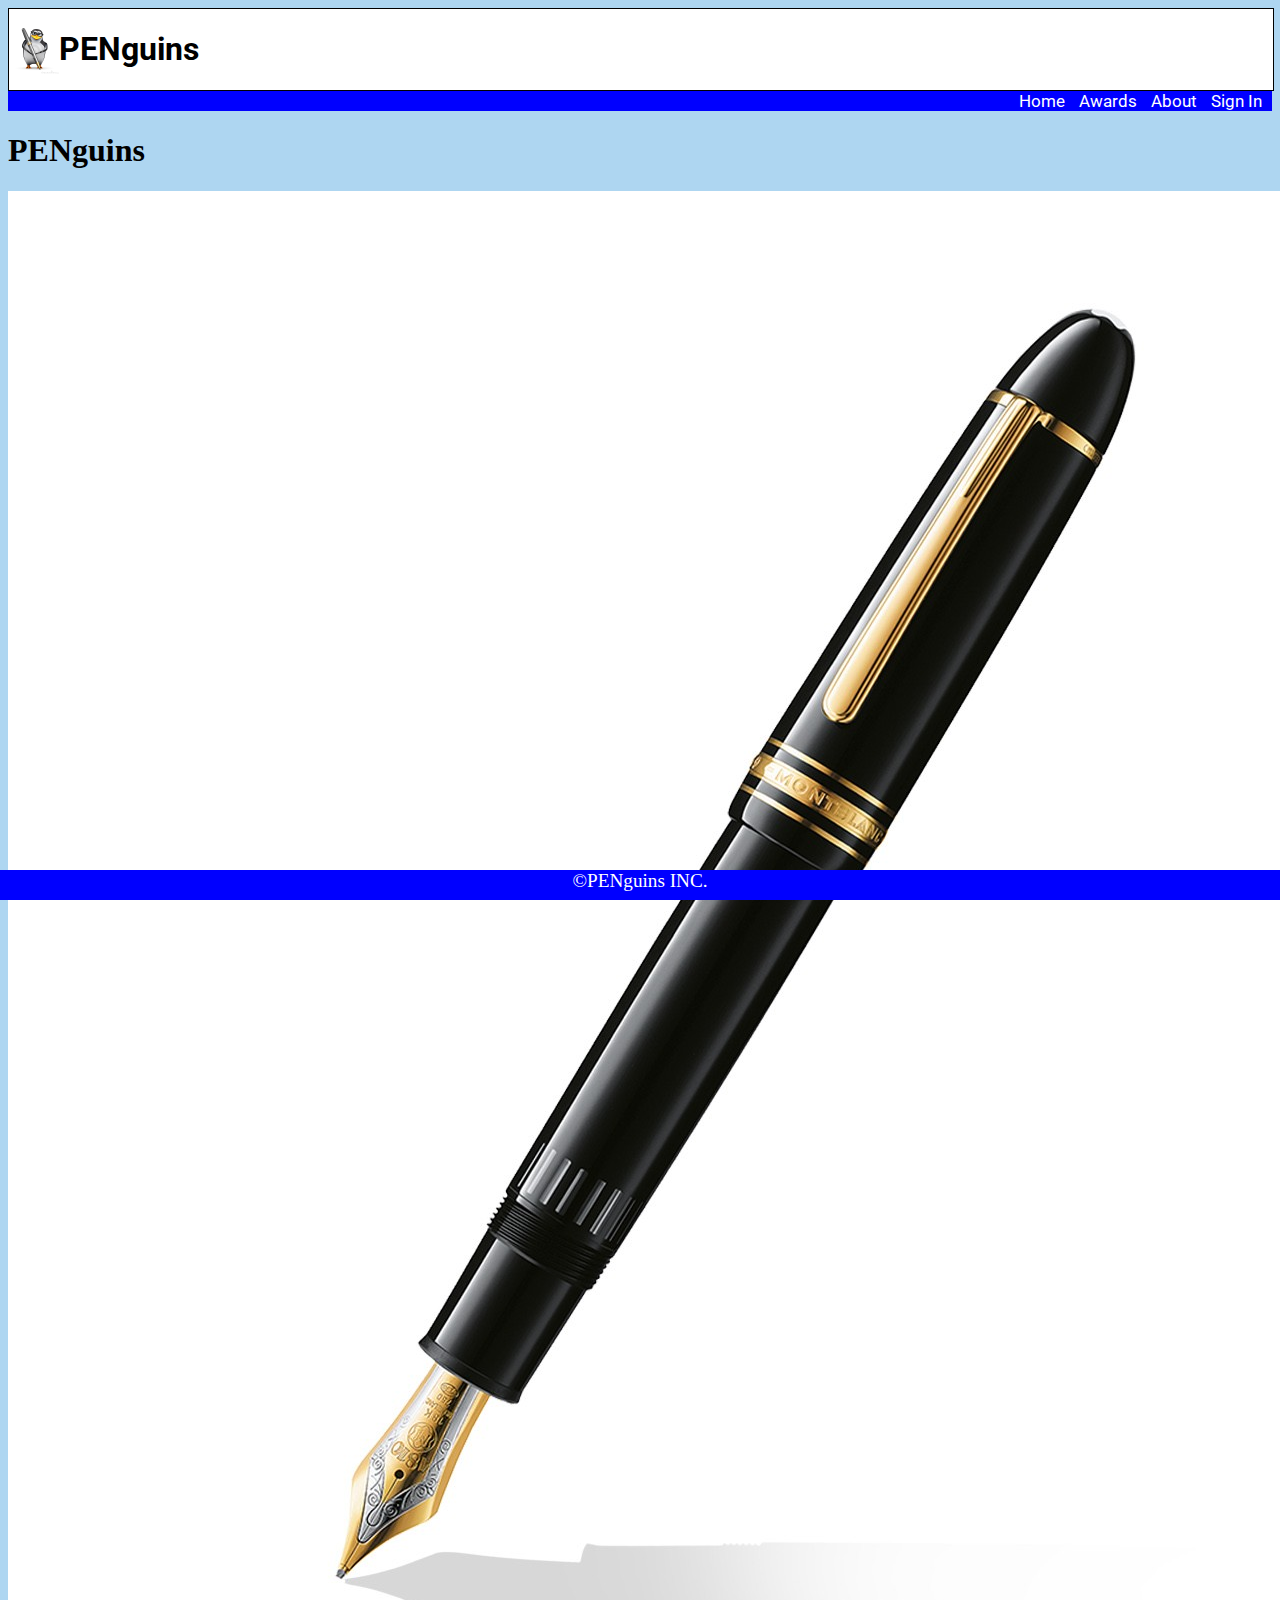
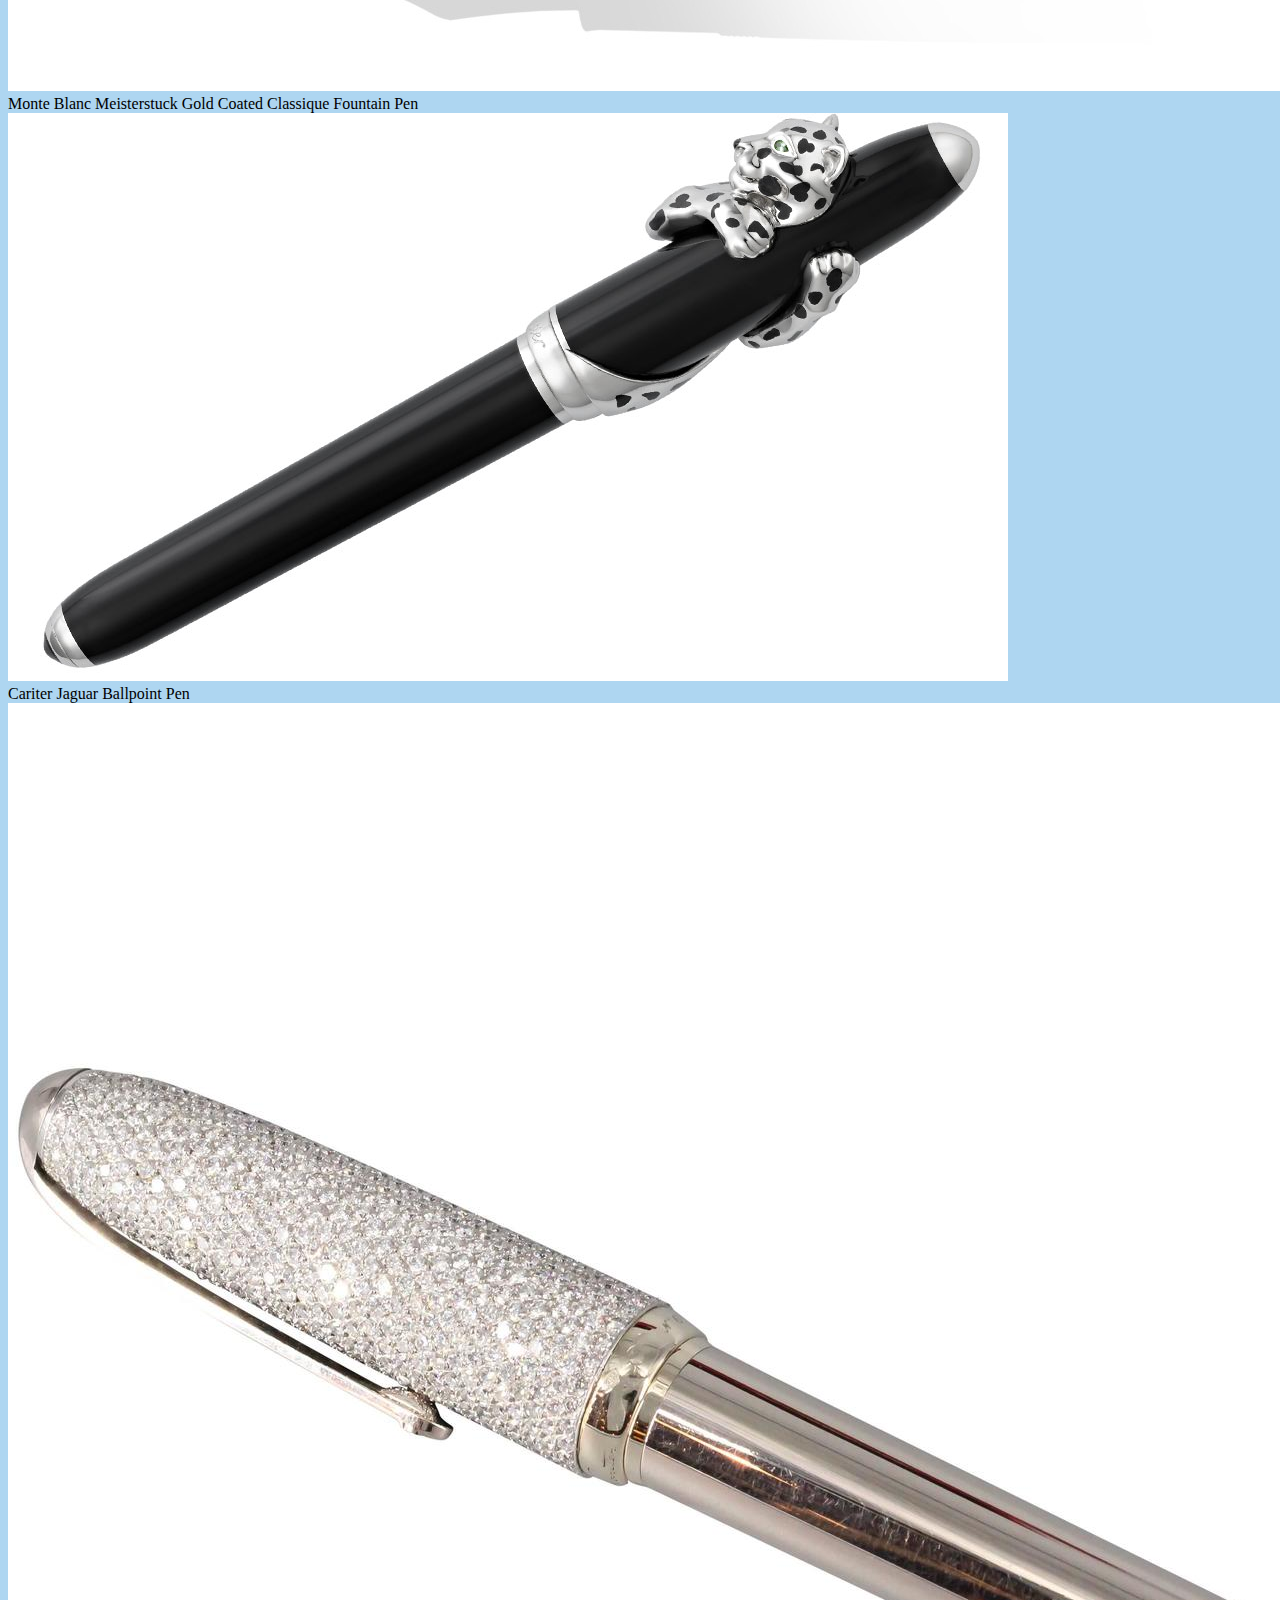
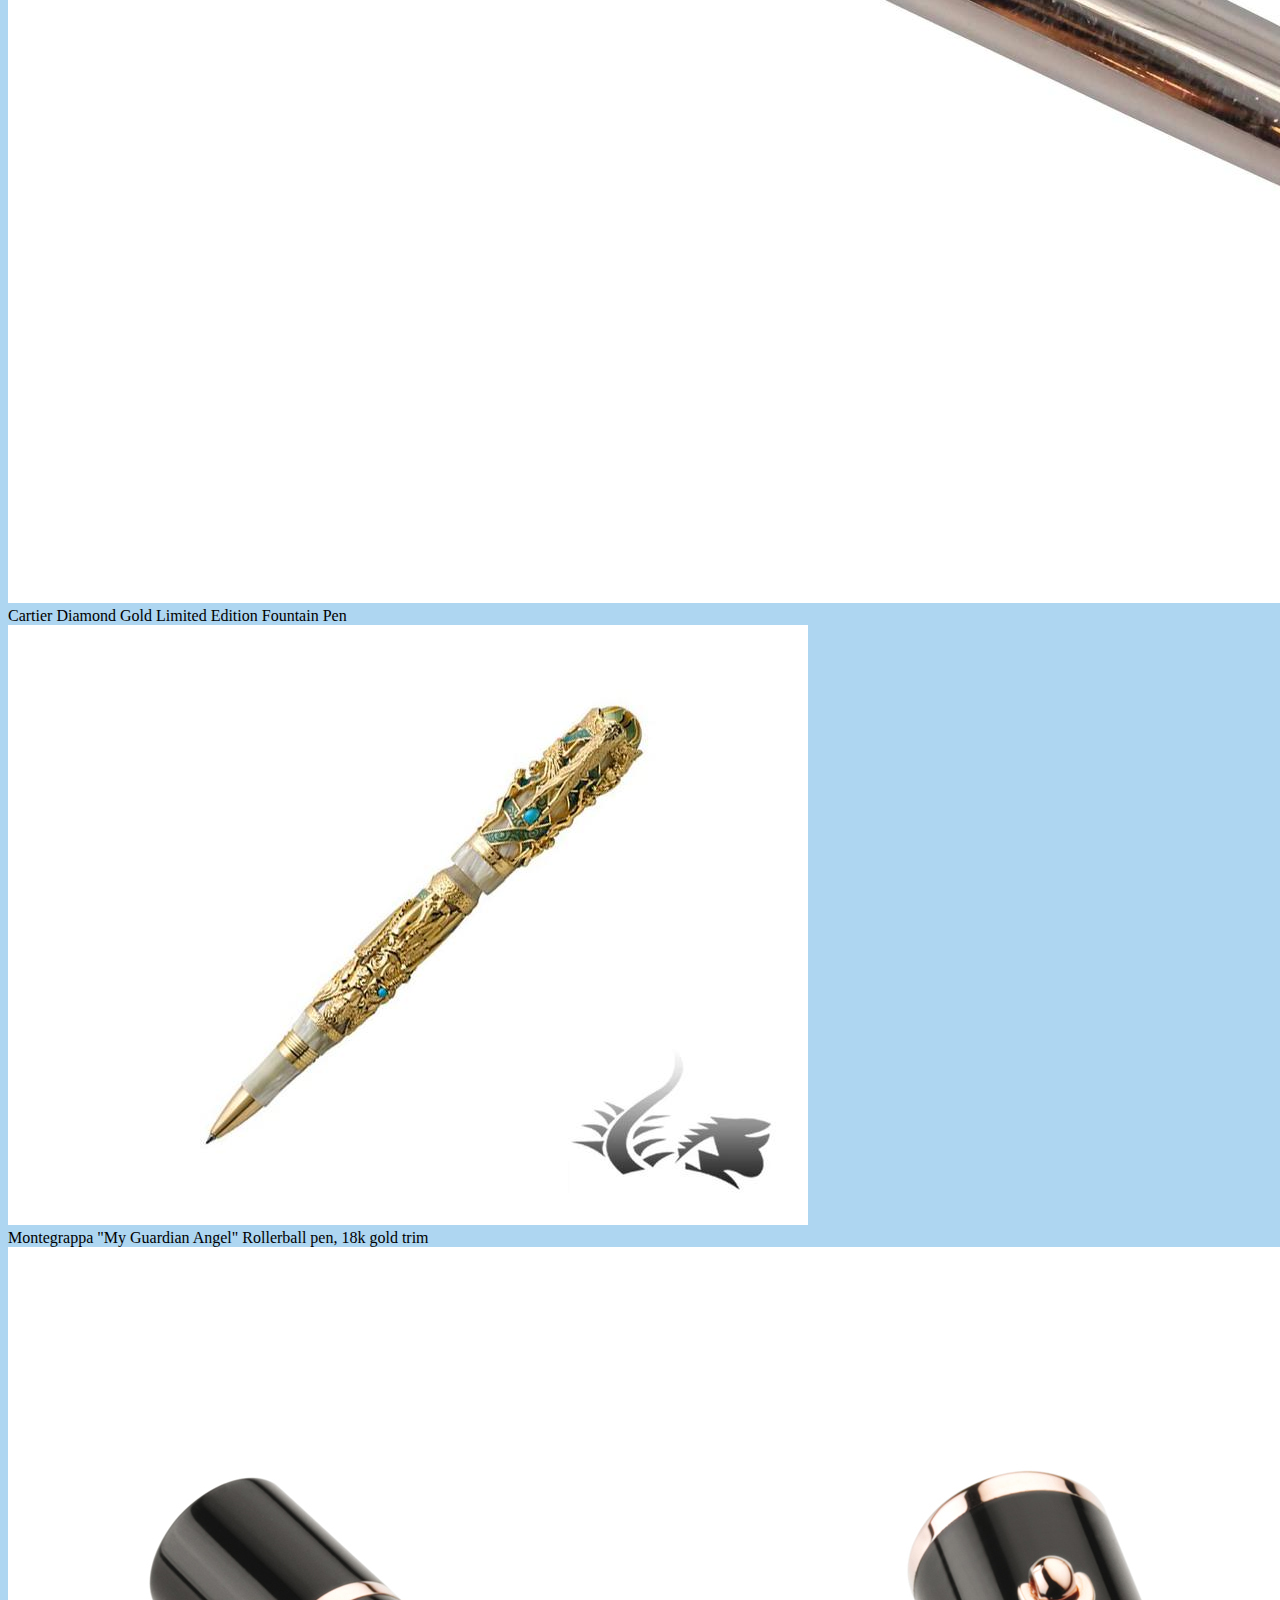
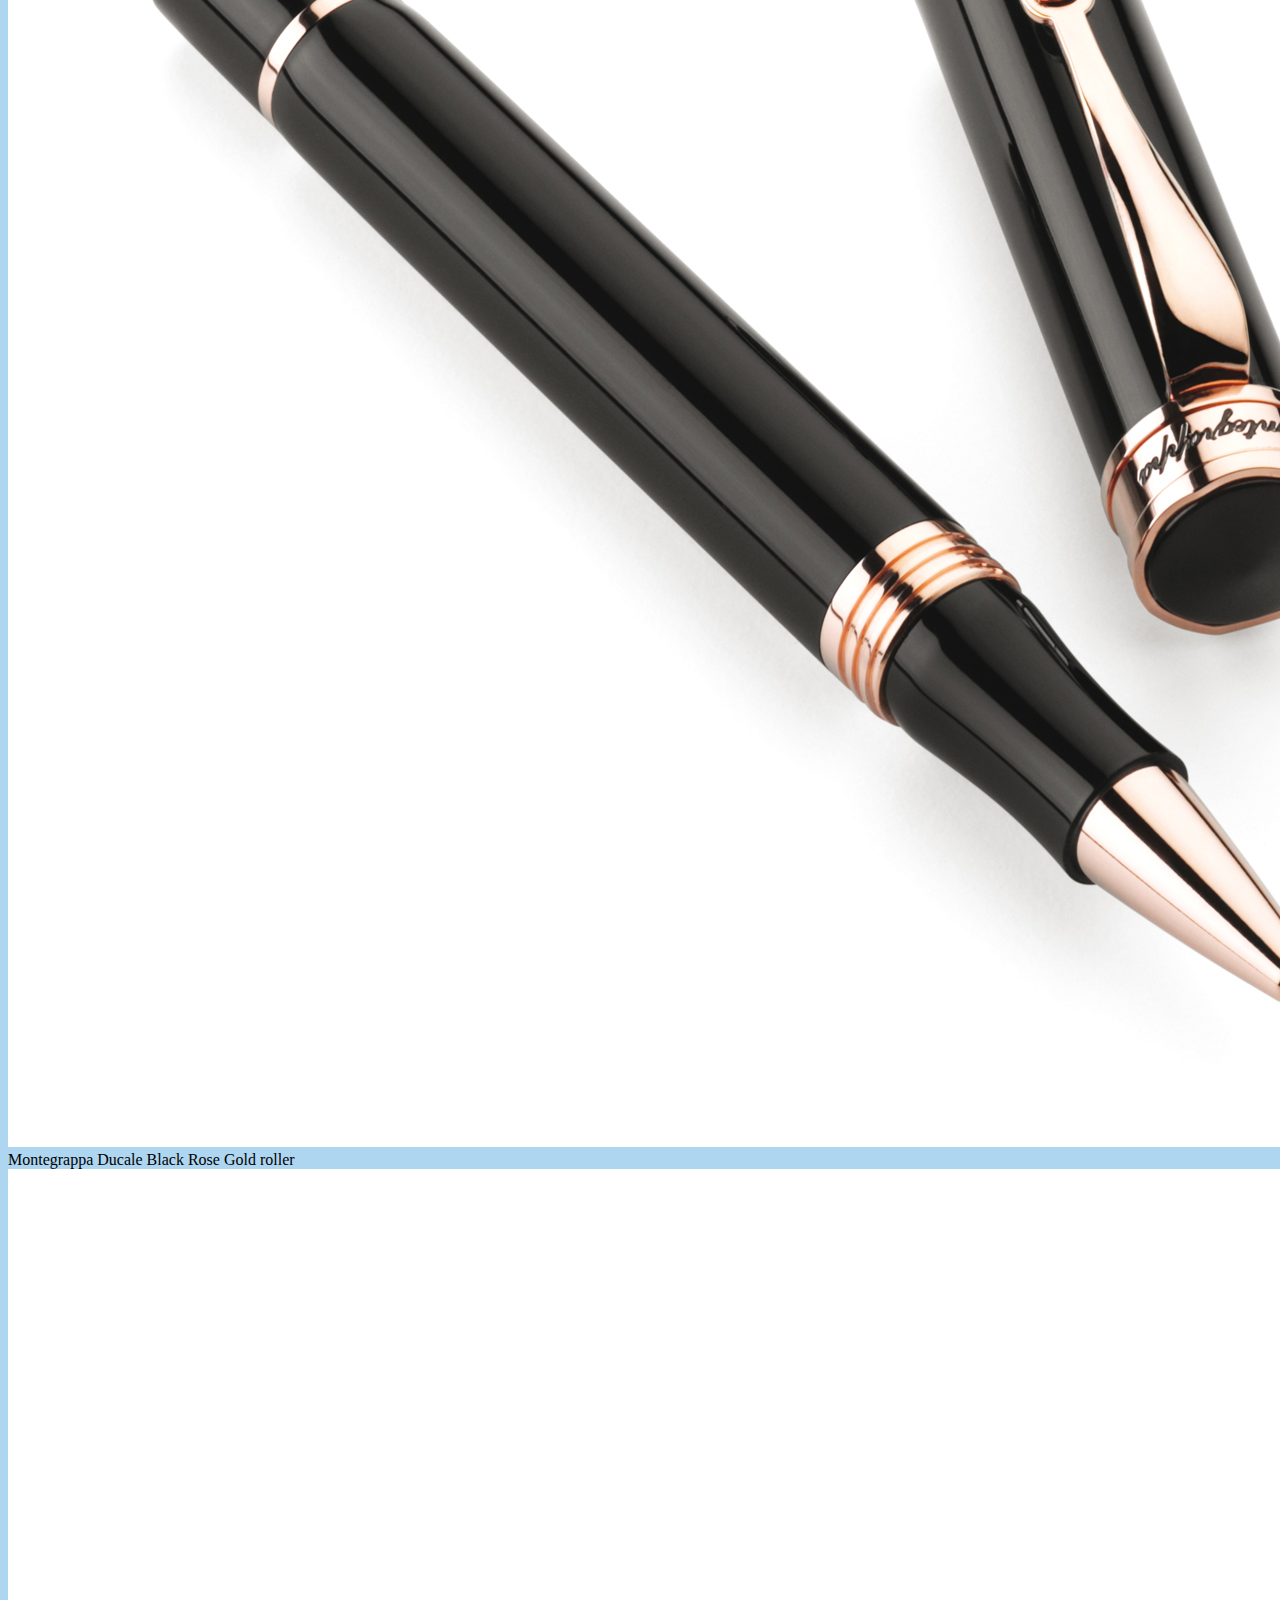
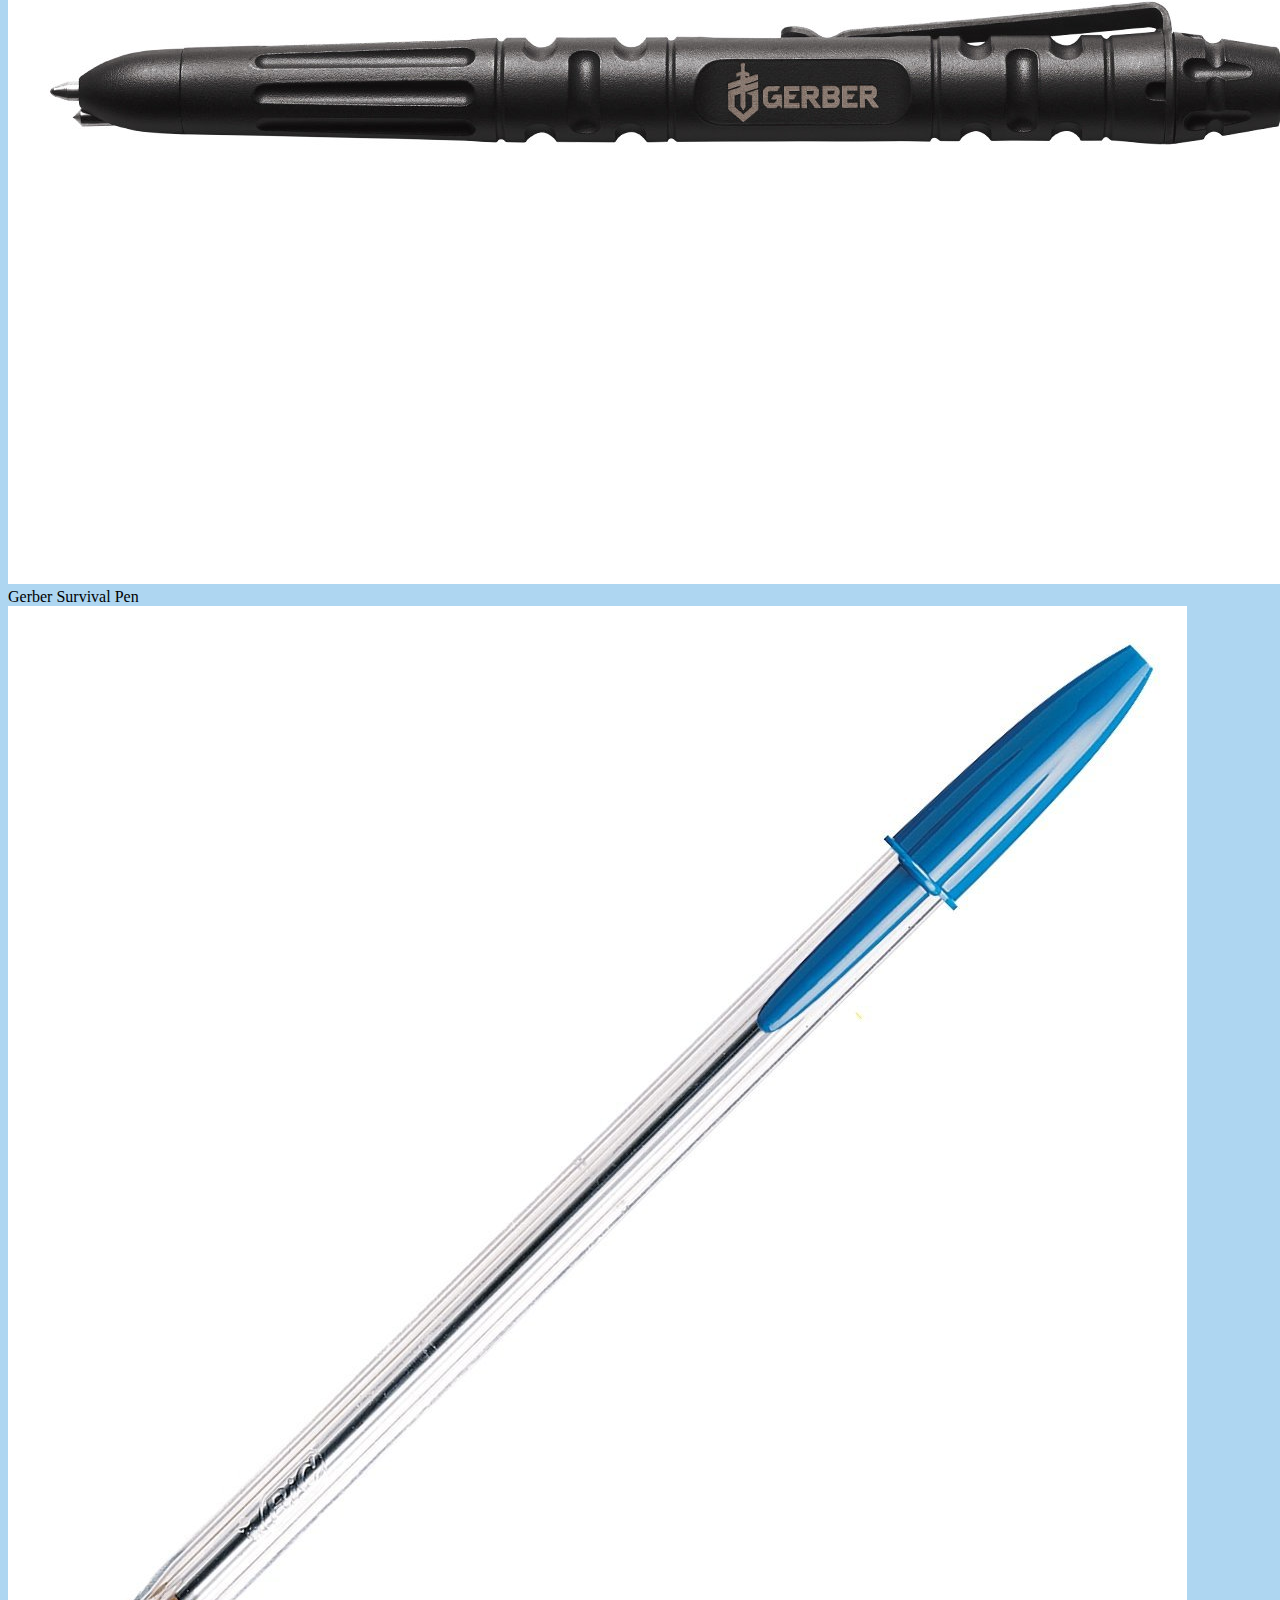
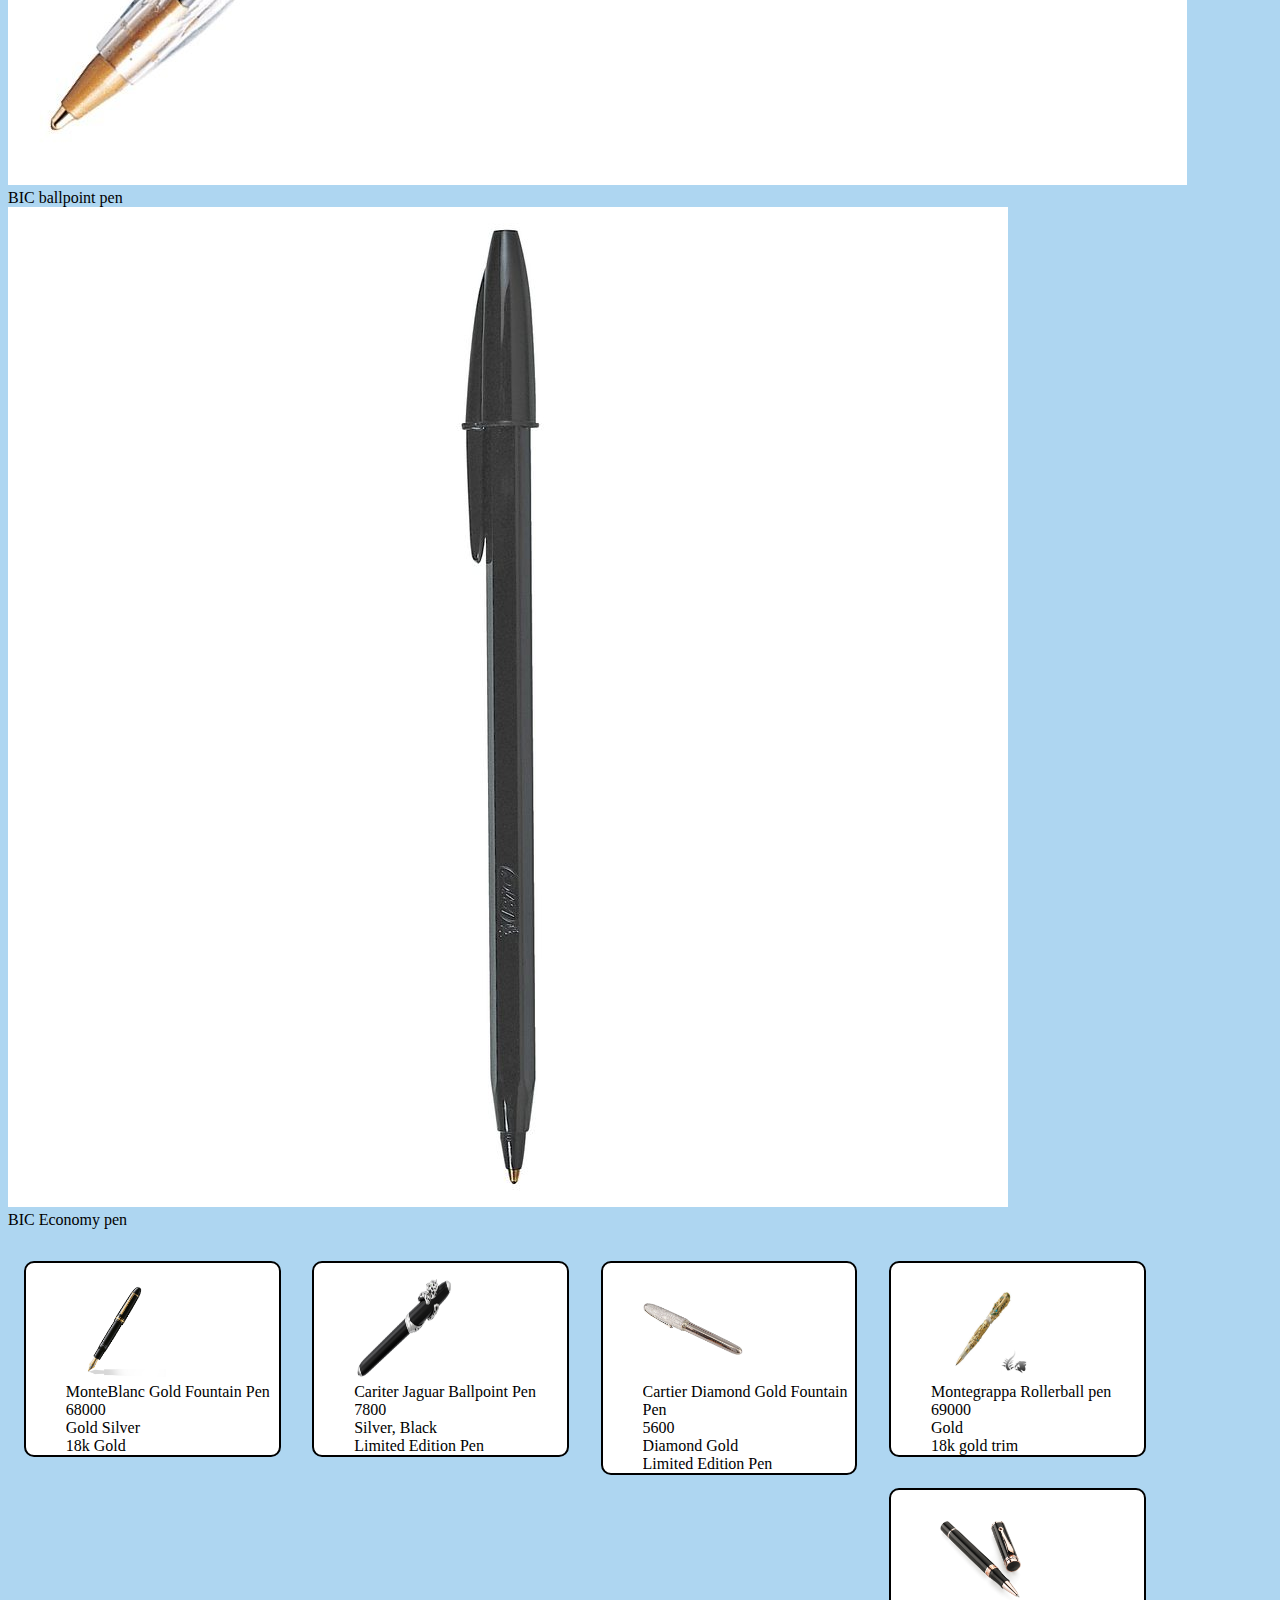
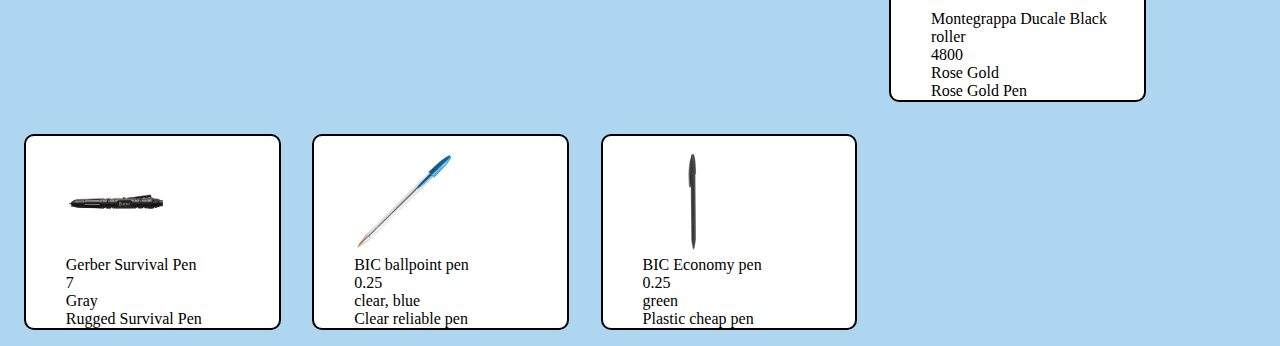
==== index.html @ 847b4ddd "clean up" ====
<!DOCTYPE html>
<html>
<head>
	<meta charset="utf-8">
	<title>PENguins</title>
	<link href="https://fonts.googleapis.com/css?family=Roboto" rel="stylesheet">
	<link rel="stylesheet" type="text/css" href="main.css">

</head>
<body>
	<article id="heading">
		<img src="images/logo1.jpg">
		<h1>PENguins</h1>
	</article>
	<nav id="mainNav">
		<a href="index.html">Home</a>
		<a href="awards.html">Awards</a>
		<a href="about.html">About</a>
		<a href="signin.html">Sign In</a>
	</nav>

	
	</ul>
		</nav>
<article>
	<h1>PENguins</h1>

	<div id="images">


	<div><img src="images/MPfountain pen.jpg" alt="Monte Blanc Meisterstuck Gold Coated Classique Fountain Pen"></div>
	<caption>Monte Blanc Meisterstuck Gold Coated Classique Fountain Pen</caption>
	
	<div><img src="images/CartierJaguar.jpg"></div>
	<caption>Cariter Jaguar Ballpoint Pen</caption>
	
	<div><img src="images/CartierDiamond.jpg"></div>
	<caption>Cartier Diamond Gold Limited Edition Fountain Pen</caption>
	
	<div><img src="images/Montegrappa.jpeg"></div>
	<caption>Montegrappa "My Guardian Angel" Rollerball pen, 18k gold trim</caption>

	<div><img src="images/MGDucale.jpg"></div>
	<caption>Montegrappa Ducale Black Rose Gold roller</caption>

	<div><img src="images/Gerber.jpg"></div>
	<caption>Gerber Survival Pen</caption>

	<div><img src="images/BIC.jpg"></div>
	<caption>BIC ballpoint pen</caption>

	<div><img src="images/BICEconomy.jpg"></div>
	<caption>BIC Economy pen</caption>


<div id="card">
	
	<ul id="productList">
		
	</ul>

</div>



	</div>

<footer>&copy;PENguins INC. </footer>
	

<script src="products.js"></script>
</body>
</html>
---- main.css ----
/*****************
Main Page
*****************/

body
{
	background-color: #aed6f1;
}
#heading
{
	width: 100%;
	display: inline-block;
	float: left;
	border: 1px solid black;
	background-color: white;
}
#heading img
{
	margin-top: 15px;
	width: 50px;
	height: 50px;
	float: left;
}
#heading h1
{
	font-size: 2em;
	width: 50%; 
	font-family: 'Roboto', sans-serif;
	text-align: left; 
	float: left;
	padding: 0;
}
#mainNav a 
{
	text-decoration: none; 
	font-family: 'Roboto', sans-serif;
	color: white;
	font-size: 1.09em;
	padding-right: 10px;
}
#mainNav 
{
	width:100%;
	text-align: right;
	background-color: blue;

}

#mainNav ul
{
	
	border: 1px solid black;
	display: inline-flex;
	float: left;

}

#mainNav li
{
	list-style: none;
		color: white;
}
footer 
{
	text-align: center;
	color: white;
	font-size: 1.2em;
   position: fixed;
   left: 0px;
   bottom: 0px;
   height:30px;
   width:100%;
   background: blue;
}

#mainNav
{

}

.card
{
	background-color: white;
	border: 2px solid black;
	border-radius: 10px;
	width: 20%;
	margin: 1.25%;
	display: inline-block;
	float: left;
}

.card ul
{
	list-style: none;
}

.card li
{
	overflow: hidden;
	width: 100%;
	display: block;
	float: left;
}

.card img 
{
	margin-top: 0;
	width: 100px;
	height: 100px;
}
/*****************
Sign in Page
*****************/
form
{
	/*display: inline-flex;*/
	/*float: right;*/
	margin: 0 20%;
	width: 60%;
}

.headerDesign 
{
	margin: auto;

	width: 100%;
	padding-left: 20px;
	/*background-color: aliceblue;*/
	overflow: hidden;
	font-size: 3em;
	/*position: absolute;*/
}


#form h1
{
	background-image: url("images/ribbon.png");
	background-repeat: no-repeat;
	color: white;
	width: 100%;
	margin: auto;
	/*overflow: hidden;*/
	align-items: center;
	/*border: 1px solid black;*/
	text-align: left;
	display: inline-block;
 	float: right;

}

#form
 {
 	border:2px solid black;
 	border-radius: 10px;
 	/*padding: 0 10px 10px 10px;*/
 	width: 40%;
 	margin: auto;
 	overflow: hidden;
 	font-family: 'Roboto' , 'sans-serif';
 	font-size: 1em;
 	background-color: white;
 }
 


#hyperlinks a
{
	width: 40%;
	float: left;
	font-size: 1em;
}

#signinButton
{
	width:50%;
	margin: auto;
	border-radius: 10px;
	background-color: slategray;
	padding:15px;
	font-size: 1.2em;

}


input
{
	 border-radius: 10px;
	 height: 20px;
}



#hyperlinks a
{
	width: 50%;
	font-size: 1em;
	text-align: left;
}

button
{
	width:50%;
	margin: 0 auto;
	border-radius: 10px;
	background-color: black;
	border: 1px solid gray;
	height: 30px;
	font-size: 1.2em;
	color:white;
}

label, input 
{
	width: 50%;
	padding-left: 0;
	padding-bottom: 5px;
	padding-top: 5px;
	margin: 10px 1px;
	border-radius: 10px;
	 height: 20px;
}

#option
{
	font-size: 20px;
	text-align: left;
	width: 50%;
	/*background-color: black;*/
	border-radius: 10px;
	color: black;
	font-size: 3em;
	margin: auto;
}

#register
{
	background-color: white;
	border: 2px solid black;
	display: block;
 	border-radius: 10px;
 	width: 40%;
 	overflow: hidden;
 	font-family: 'Roboto' , 'sans-serif';
 	font-size: 1em;
 	margin: auto;
 
}

#register h1
{
	background-image: url("images/ribbon.png");
	background-repeat: no-repeat;
	color: white;
	width: 100%;
	margin: auto;
	align-items: center;
	text-align: left;
	display: inline-block;
 	float: right;
}
.divider
{
	width: 100%;
	display: inline-flex;
	float: left;
	margin: auto;
}

.divider label
{
	
	width: 30%;
	float: left;
}

.divider input
{
	width: 40%;
	float: left;
}

.divider button
{
	width: 30%;
	margin: 20px 50% 10px 20%;
}

/*****************
About Page
*****************/

	
#aboutbody {
   text-align: center;
}

#abouth1 {

	font-size: 70px;
	font-weight: bold;
	text-align: center;
	font-color: green;
	
}

#abouttitle {

	font-size: 70px;
	font-weight: bold;
	text-align: center;

}

 #aboutP {
	
	width: 60%;
	font-size: 20px;
	font-weight: bold;
	margin: auto;
	border: 10px solid red;
	font-family:'Roboto', sans-serif;
}
<div class="footer">Team PENguin 2017 <strong>not fixed</strong></div>
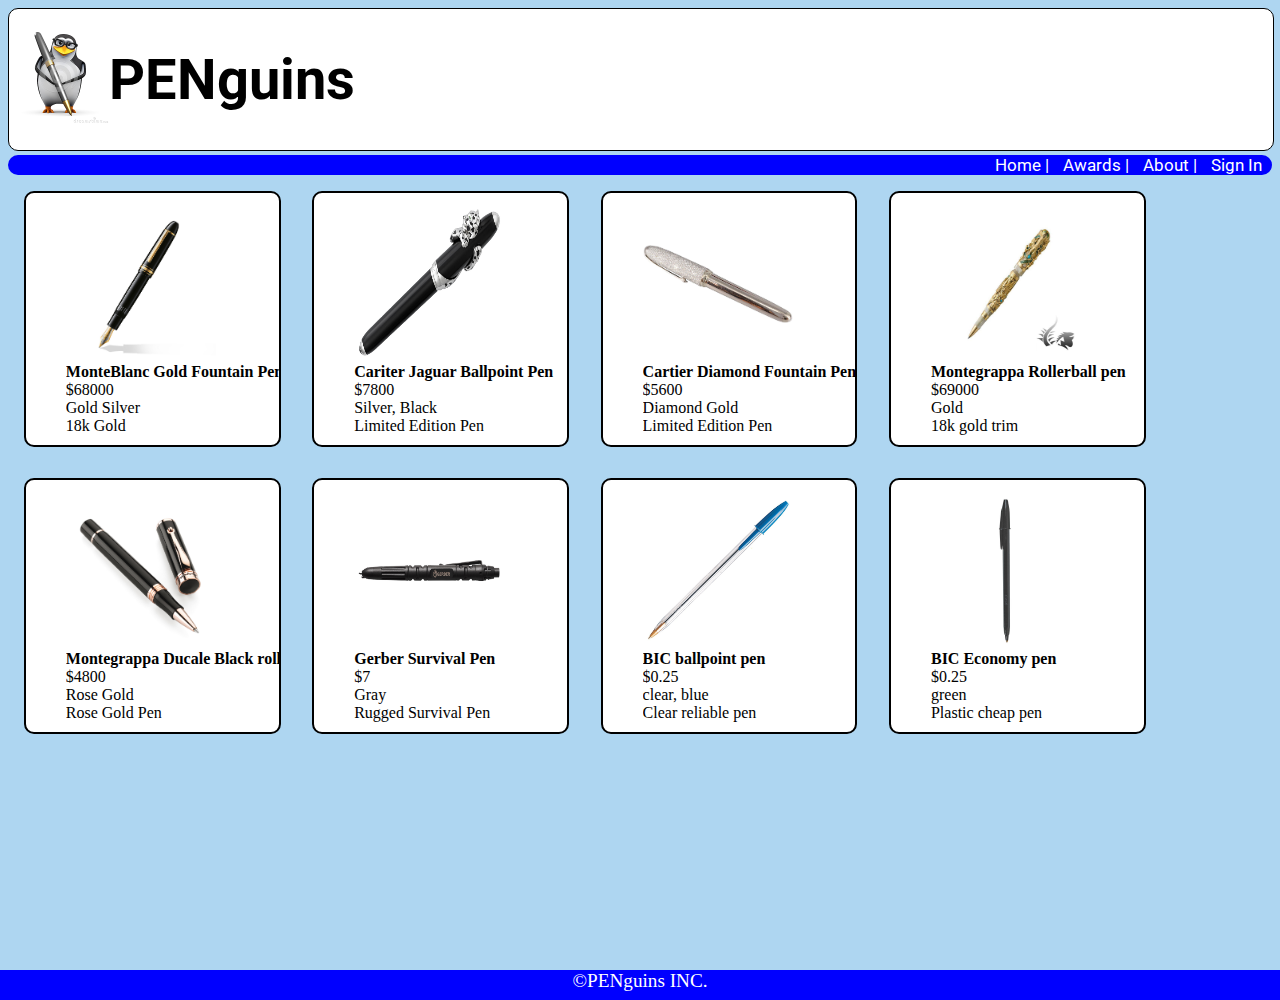
==== commit 735ce6f3: "Merge branch 'master' of https://github.com/nss-day-cohort-20/static-company-website-penguins into d" ====
--- a/index.html
+++ b/index.html
@@ -13,61 +13,15 @@
 		<h1>PENguins</h1>
 	</article>
 	<nav id="mainNav">
-		<a href="index.html">Home</a>
-		<a href="awards.html">Awards</a>
-		<a href="about.html">About</a>
+		<a href="index.html">Home |</a>
+		<a href="awards.html">Awards |</a>
+		<a href="about.html">About |</a>
 		<a href="signin.html">Sign In</a>
 	</nav>
+	<div id="parentDiv">
+	<script src="products.js"></script>
+	</div>
+<footer id="adjustedFooter">&copy;PENguins INC. </footer>
 
-	
-	</ul>
-		</nav>
-<article>
-	<h1>PENguins</h1>
-
-	<div id="images">
-
-
-	<div><img src="images/MPfountain pen.jpg" alt="Monte Blanc Meisterstuck Gold Coated Classique Fountain Pen"></div>
-	<caption>Monte Blanc Meisterstuck Gold Coated Classique Fountain Pen</caption>
-	
-	<div><img src="images/CartierJaguar.jpg"></div>
-	<caption>Cariter Jaguar Ballpoint Pen</caption>
-	
-	<div><img src="images/CartierDiamond.jpg"></div>
-	<caption>Cartier Diamond Gold Limited Edition Fountain Pen</caption>
-	
-	<div><img src="images/Montegrappa.jpeg"></div>
-	<caption>Montegrappa "My Guardian Angel" Rollerball pen, 18k gold trim</caption>
-
-	<div><img src="images/MGDucale.jpg"></div>
-	<caption>Montegrappa Ducale Black Rose Gold roller</caption>
-
-	<div><img src="images/Gerber.jpg"></div>
-	<caption>Gerber Survival Pen</caption>
-
-	<div><img src="images/BIC.jpg"></div>
-	<caption>BIC ballpoint pen</caption>
-
-	<div><img src="images/BICEconomy.jpg"></div>
-	<caption>BIC Economy pen</caption>
-
-
-<div id="card">
-	
-	<ul id="productList">
-		
-	</ul>
-
-</div>
-
-
-
-	</div>
-
-<footer>&copy;PENguins INC. </footer>
-	
-
-<script src="products.js"></script>
 </body>
 </html>--- a/main.css
+++ b/main.css
@@ -10,20 +10,21 @@
 {
 	width: 100%;
 	display: inline-block;
-	float: left;
+	/*float: left;*/
 	border: 1px solid black;
 	background-color: white;
+	border-radius: 10px;
 }
 #heading img
 {
 	margin-top: 15px;
-	width: 50px;
-	height: 50px;
+	width: 100px;
+	height: 100px;
 	float: left;
 }
 #heading h1
 {
-	font-size: 2em;
+	font-size: 3.5em;
 	width: 50%; 
 	font-family: 'Roboto', sans-serif;
 	text-align: left; 
@@ -43,7 +44,7 @@
 	width:100%;
 	text-align: right;
 	background-color: blue;
-
+	border-radius: 10px;
 }
 
 #mainNav ul
@@ -62,17 +63,22 @@
 }
 footer 
 {
-	text-align: center;
-	color: white;
-	font-size: 1.2em;
-   position: fixed;
-   left: 0px;
-   bottom: 0px;
+   text-align: center;
+   color: white;
+   font-size: 1.2em;
+   position: static;
    height:30px;
    width:100%;
    background: blue;
 }
 
+#adjustedFooter
+{
+	position: absolute;
+	left: 0px;
+    bottom: -100px;
+}
+
 #mainNav
 {
 
@@ -80,6 +86,9 @@
 
 .card
 {
+	padding-left: 0;
+	padding-bottom: 10px;
+	overflow: hidden;
 	background-color: white;
 	border: 2px solid black;
 	border-radius: 10px;
@@ -91,6 +100,7 @@
 
 .card ul
 {
+	width: 100%;
 	list-style: none;
 }
 
@@ -105,8 +115,13 @@
 .card img 
 {
 	margin-top: 0;
-	width: 100px;
-	height: 100px;
+	width: 150px;
+	height: 150px;
+}
+
+.nameStyling
+{
+	font-weight: 900;
 }
 /*****************
 Sign in Page
@@ -159,6 +174,8 @@
  	font-family: 'Roboto' , 'sans-serif';
  	font-size: 1em;
  	background-color: white;
+ 	margin-top: 20px;
+ 	padding-left: 10px;
  }
  
 
@@ -224,11 +241,11 @@
 {
 	font-size: 20px;
 	text-align: left;
-	width: 50%;
+	width: 40%;
 	/*background-color: black;*/
 	border-radius: 10px;
 	color: black;
-	font-size: 3em;
+	font-size: 2.5em;
 	margin: auto;
 }
 
@@ -243,7 +260,8 @@
  	font-family: 'Roboto' , 'sans-serif';
  	font-size: 1em;
  	margin: auto;
- 
+ 	padding-left: 10px;
+ 	margin-bottom: 20px;
 }
 
 #register h1
@@ -268,14 +286,14 @@
 
 .divider label
 {
-	
+	padding-bottom: 10px;
 	width: 30%;
 	float: left;
 }
 
 .divider input
 {
-	width: 40%;
+	width: 50%;
 	float: left;
 }
 
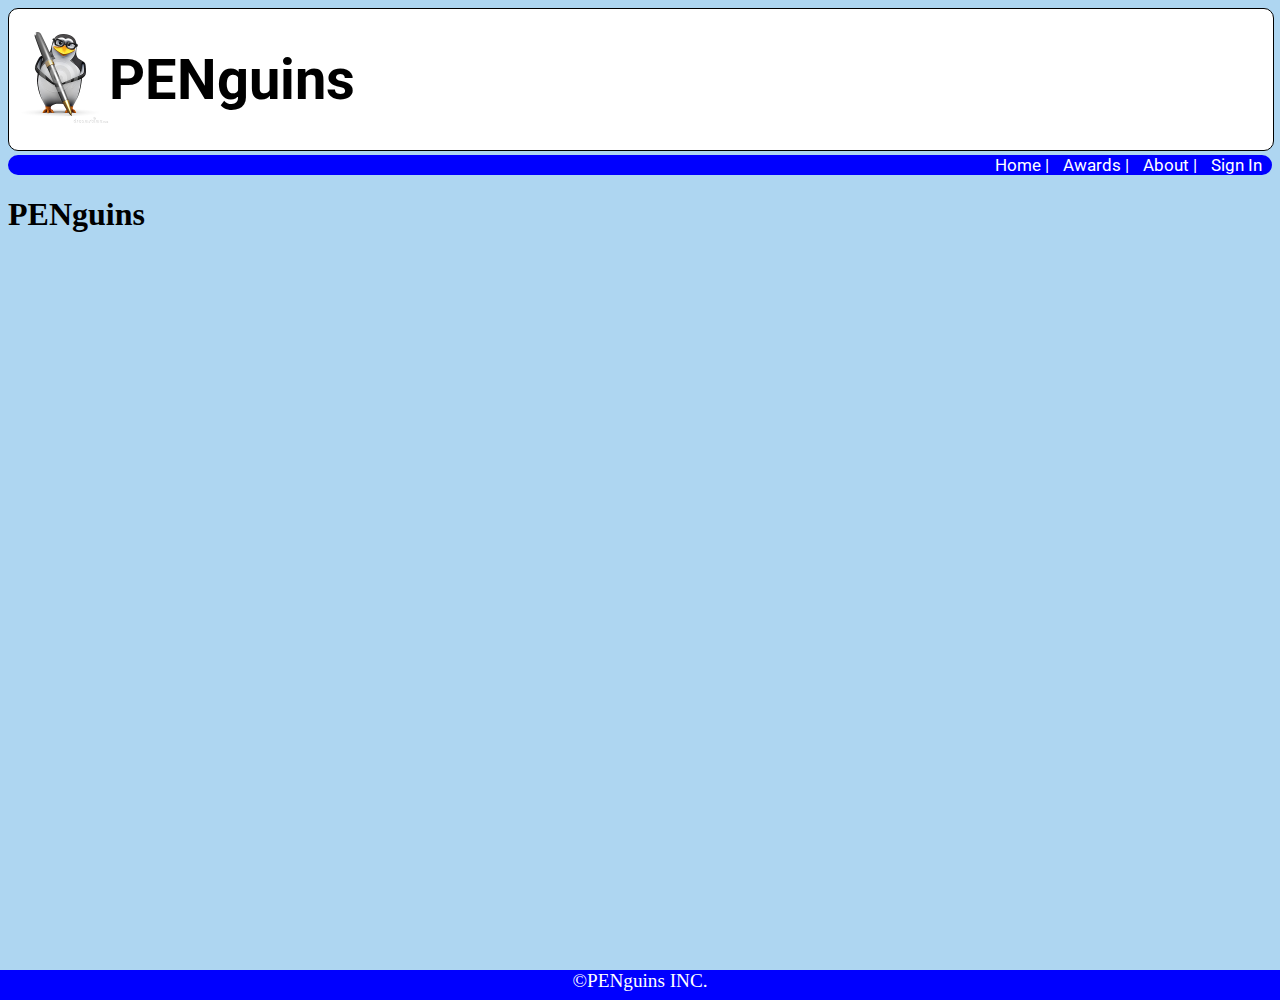
==== commit b874dabe: "conflict resolution" ====
--- a/index.html
+++ b/index.html
@@ -18,7 +18,15 @@
 		<a href="about.html">About |</a>
 		<a href="signin.html">Sign In</a>
 	</nav>
-	<div id="parentDiv">
+<article>
+	<h1>PENguins</h1>
+
+	
+<div id="card">
+	
+	<ul id="productList">
+		
+	</ul>
 	<script src="products.js"></script>
 	</div>
 <footer id="adjustedFooter">&copy;PENguins INC. </footer>
--- a/main.css
+++ b/main.css
@@ -307,12 +307,15 @@
 About Page
 *****************/
 
+
+.textalignment {
+
 	
-#aboutbody {
+body {
    text-align: center;
 }
 
-#abouth1 {
+h1 {
 
 	font-size: 70px;
 	font-weight: bold;
@@ -321,7 +324,7 @@
 	
 }
 
-#abouttitle {
+title {
 
 	font-size: 70px;
 	font-weight: bold;
@@ -329,12 +332,13 @@
 
 }
 
- #aboutP {
+ #aboutp {
 	
 	width: 60%;
 	font-size: 20px;
 	font-weight: bold;
 	margin: auto;
+	position: relative;
 	border: 10px solid red;
 	font-family:'Roboto', sans-serif;
 }
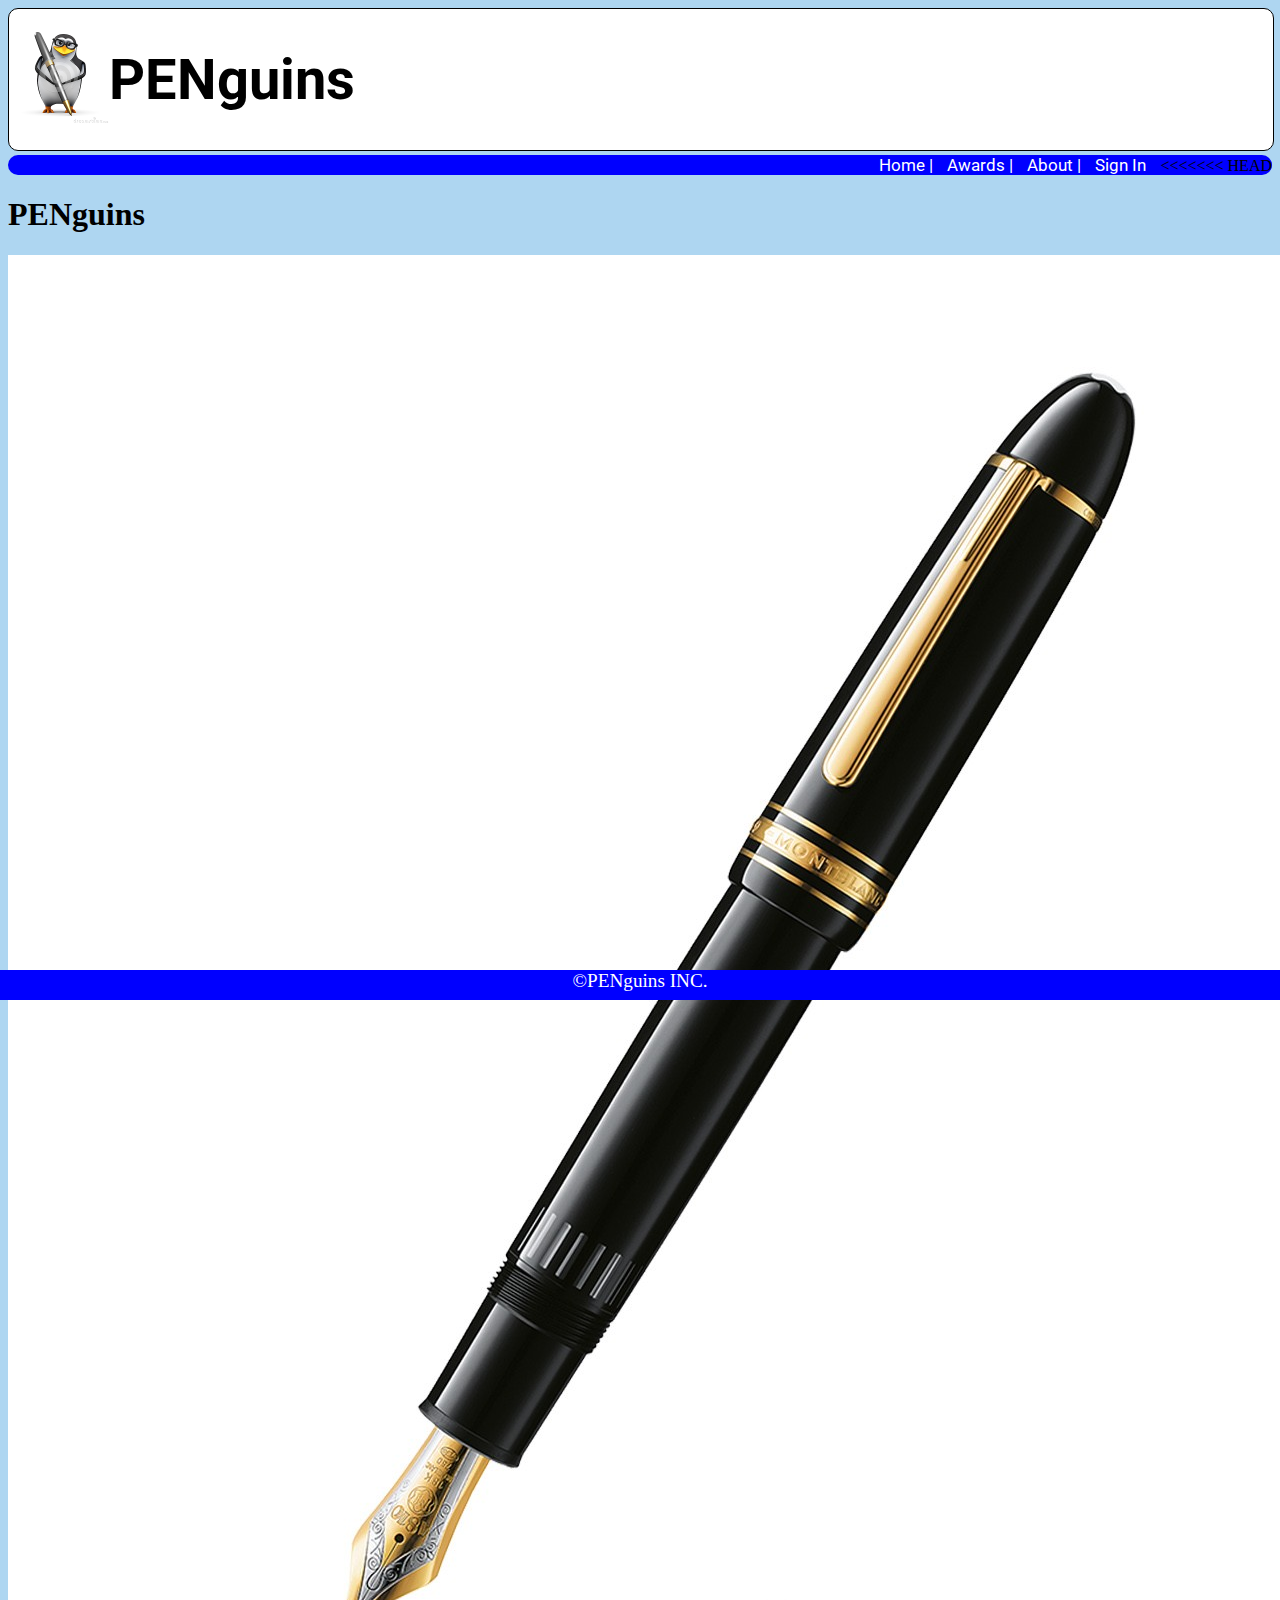
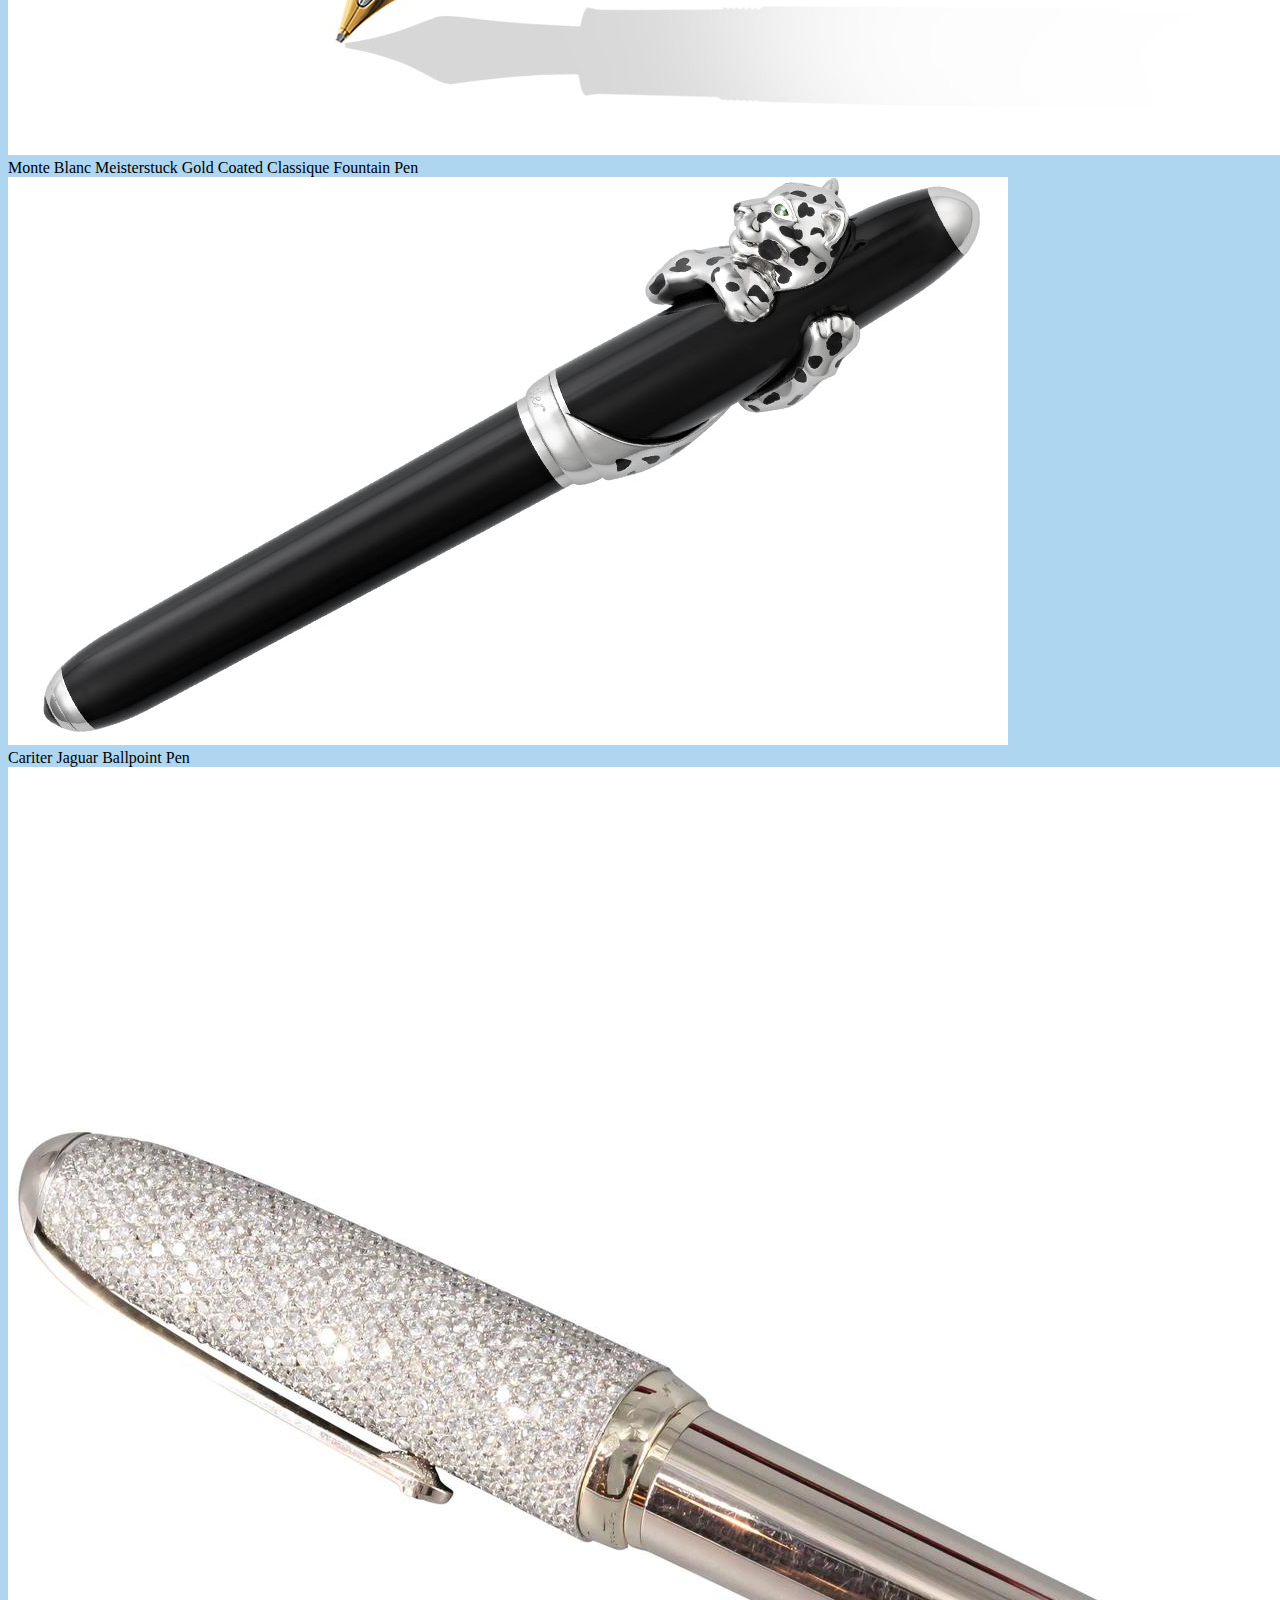
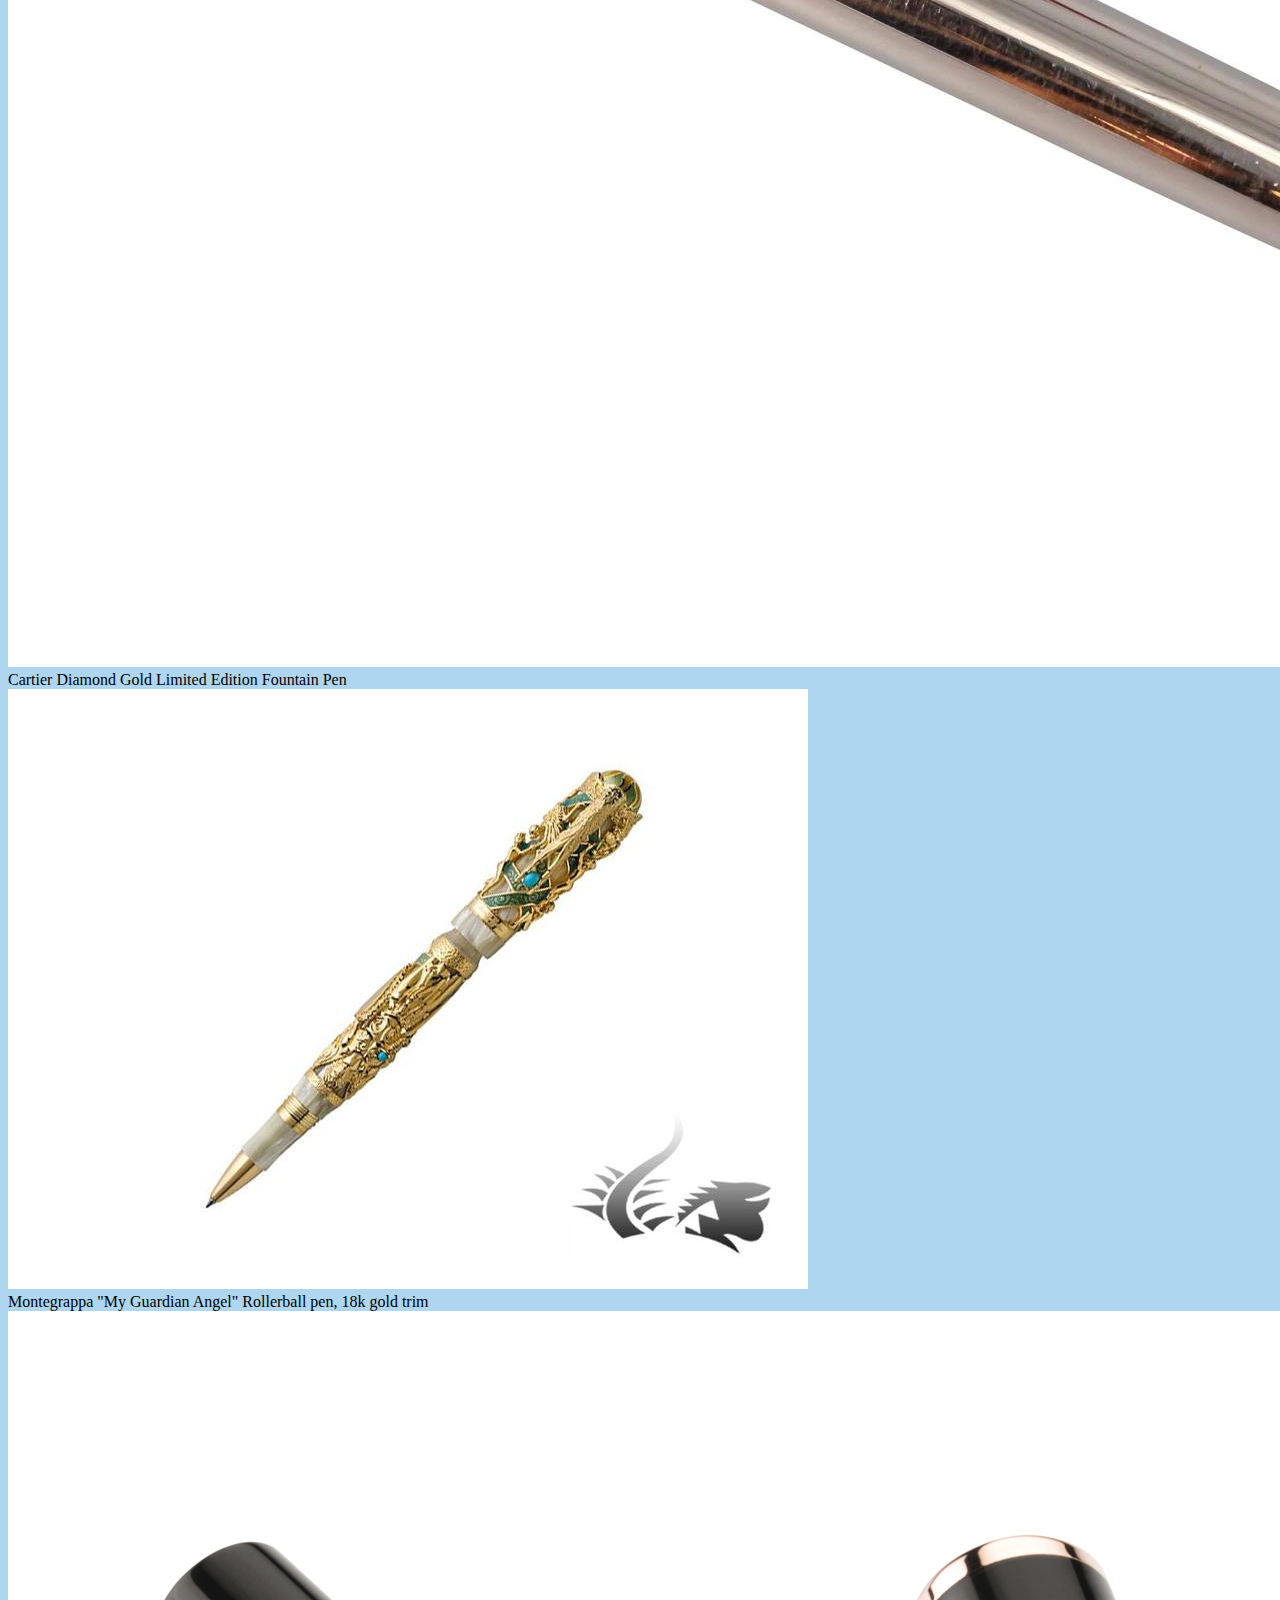
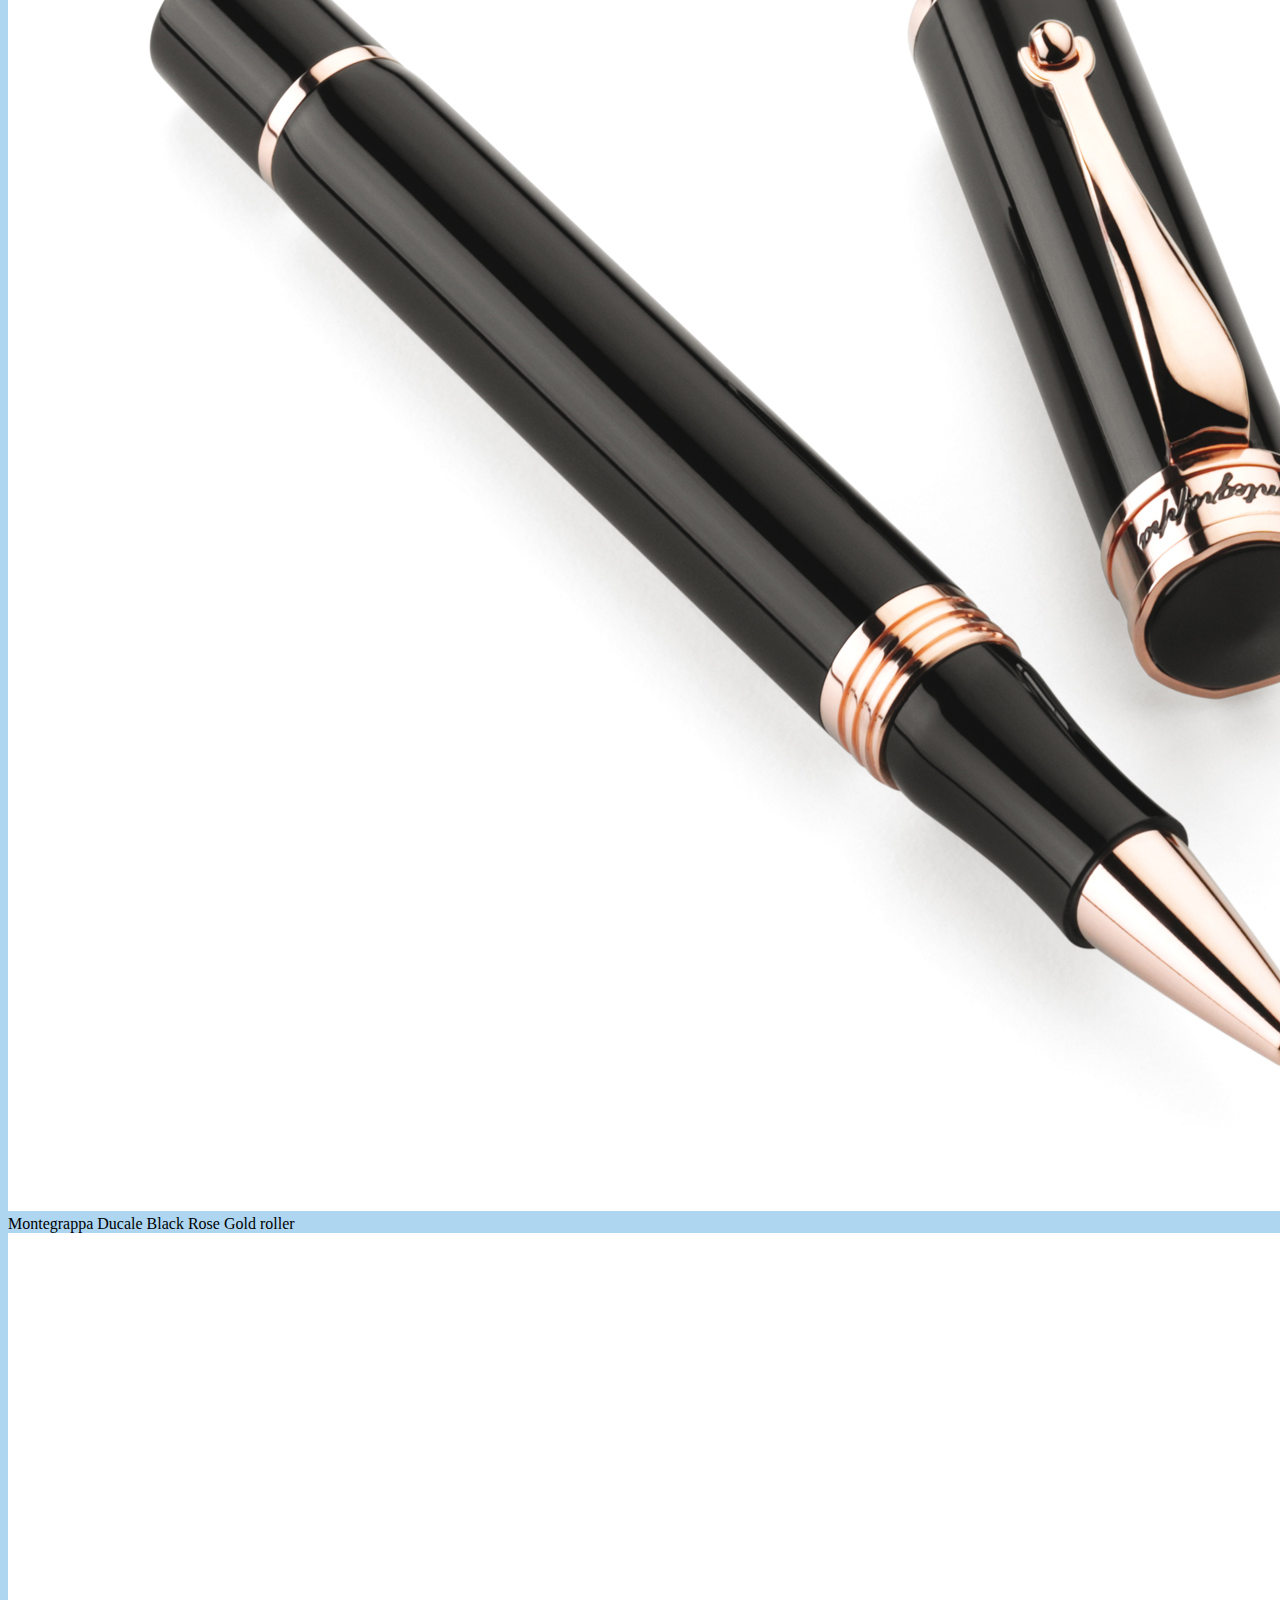
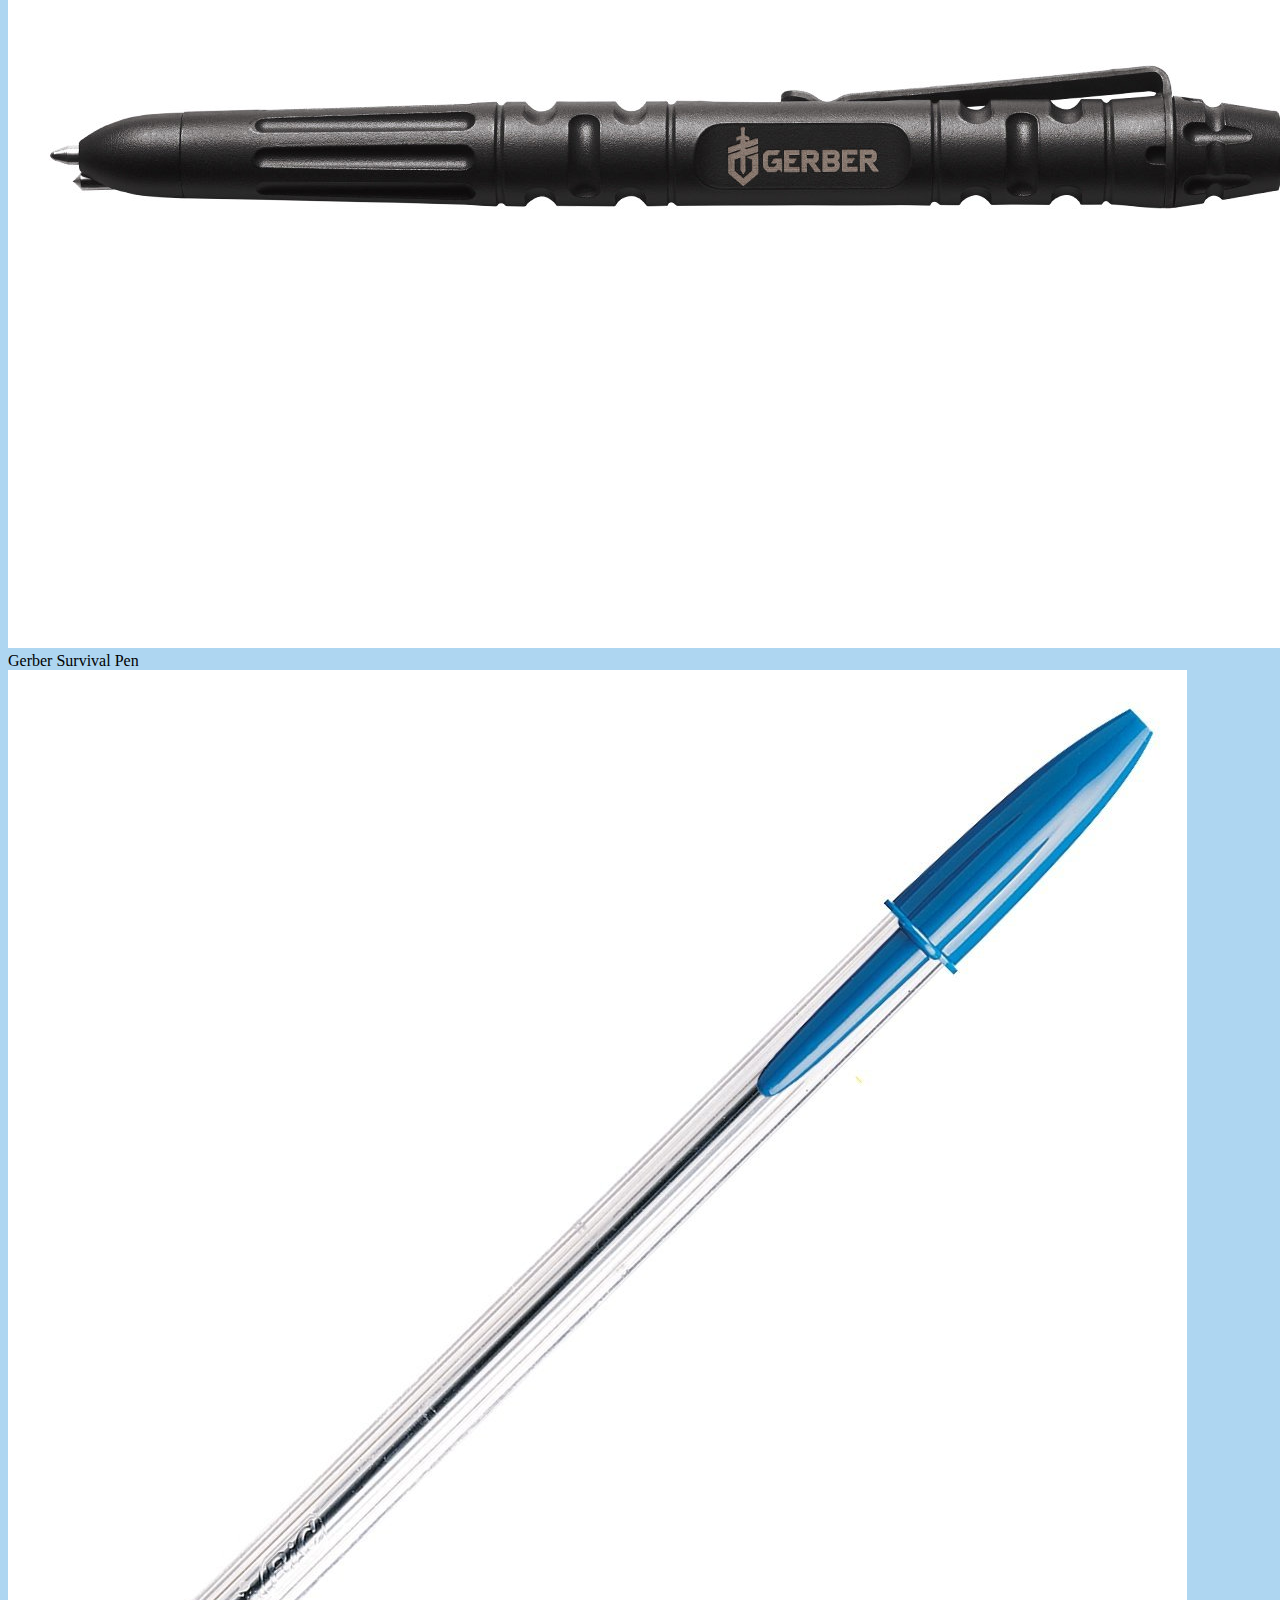
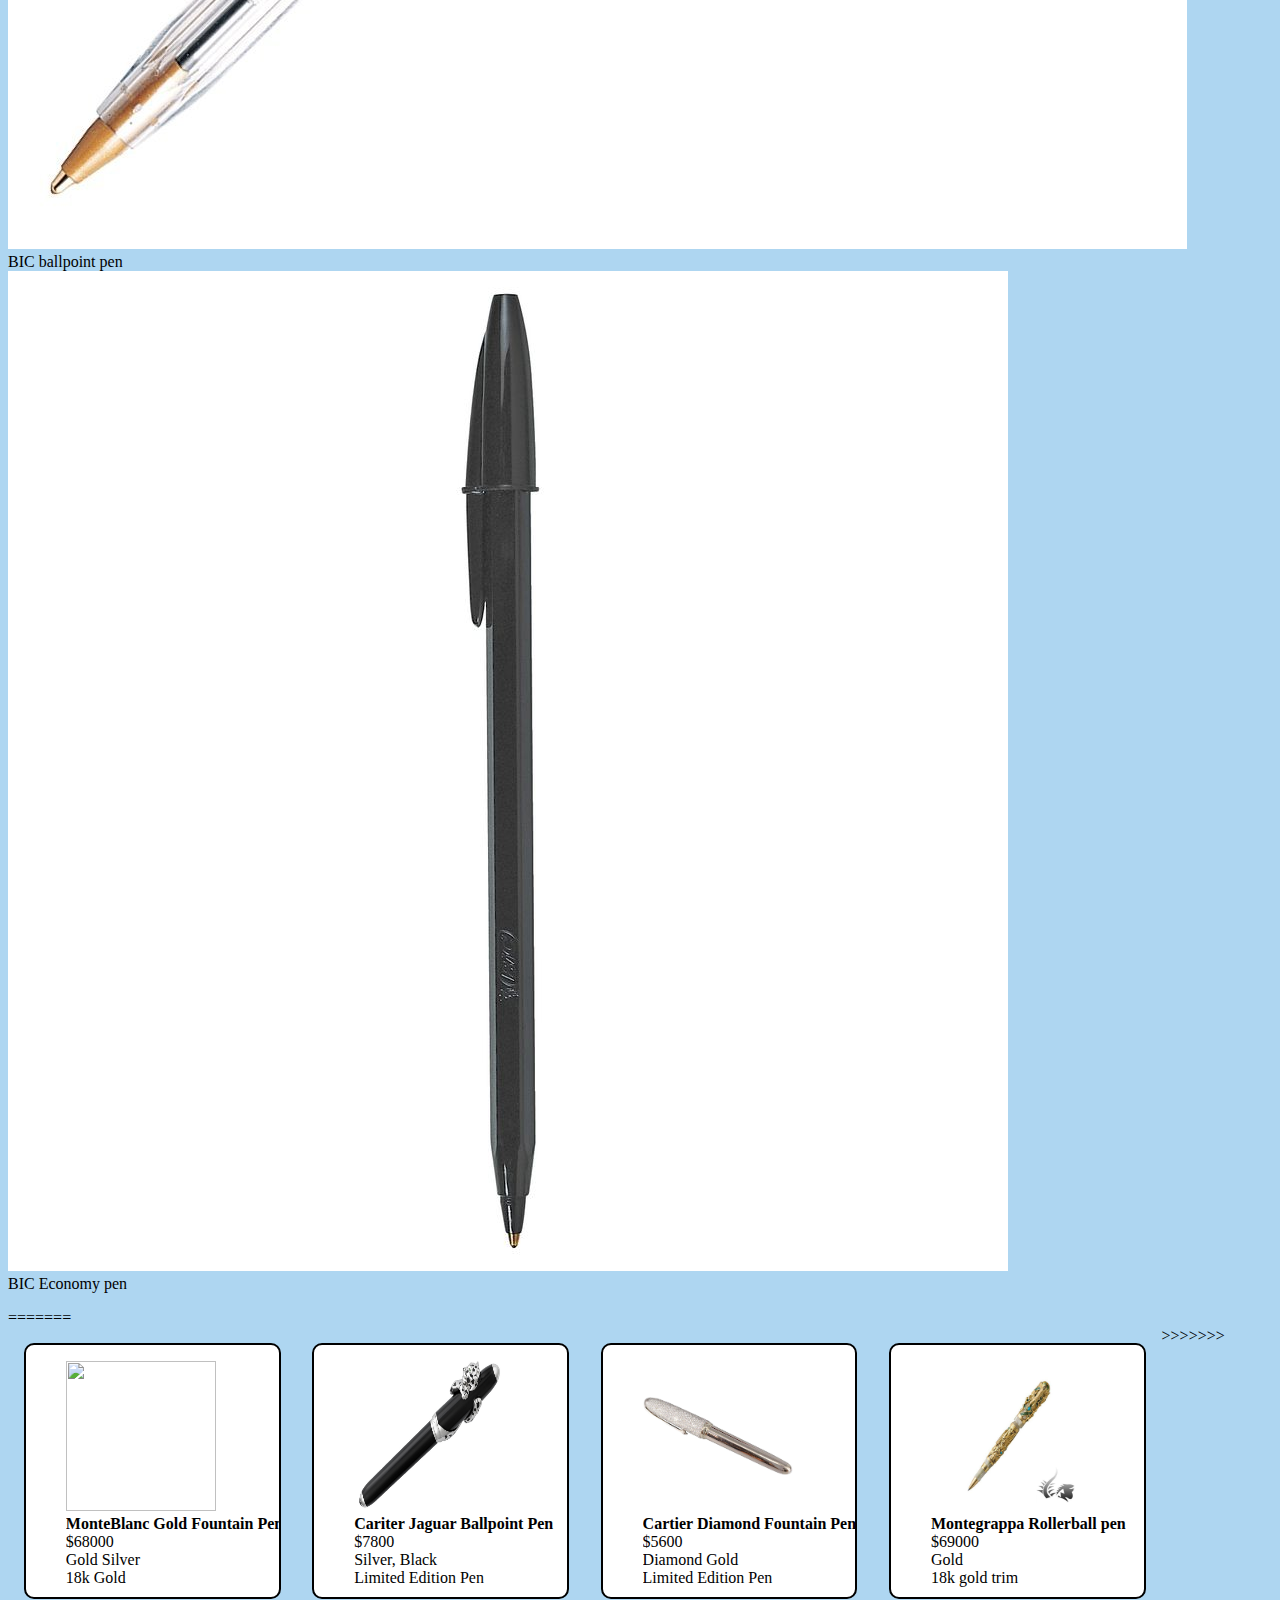
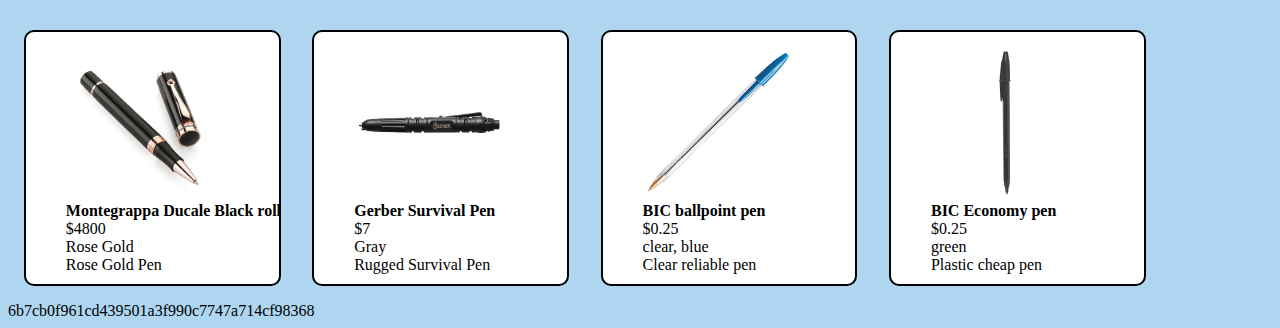
==== commit 1d81cf6e: "pushing changes" ====
--- a/index.html
+++ b/index.html
@@ -17,17 +17,55 @@
 		<a href="awards.html">Awards |</a>
 		<a href="about.html">About |</a>
 		<a href="signin.html">Sign In</a>
-	</nav>
+<<<<<<< HEAD
+	</ul>
+		</nav>
 <article>
 	<h1>PENguins</h1>
 
+	<div id="images">
+
+
+	<div><img src="images/MPfountainPen.jpg" alt="Monte Blanc Meisterstuck Gold Coated Classique Fountain Pen"></div>
+	<caption>Monte Blanc Meisterstuck Gold Coated Classique Fountain Pen</caption>
 	
+	<div><img src="images/CartierJaguar.jpg"></div>
+	<caption>Cariter Jaguar Ballpoint Pen</caption>
+	
+	<div><img src="images/CartierDiamond.jpg"></div>
+	<caption>Cartier Diamond Gold Limited Edition Fountain Pen</caption>
+	
+	<div><img src="images/Montegrappa.jpeg"></div>
+	<caption>Montegrappa "My Guardian Angel" Rollerball pen, 18k gold trim</caption>
+
+	<div><img src="images/MGDucale.jpg"></div>
+	<caption>Montegrappa Ducale Black Rose Gold roller</caption>
+
+	<div><img src="images/Gerber.jpg"></div>
+	<caption>Gerber Survival Pen</caption>
+
+	<div><img src="images/BIC.jpg"></div>
+	<caption>BIC ballpoint pen</caption>
+
+	<div><img src="images/BICEconomy.jpg"></div>
+	<caption>BIC Economy pen</caption>
+
+
 <div id="card">
 	
 	<ul id="productList">
 		
 	</ul>
+
+</div>
+
+
+
+=======
+	</nav>
+	<div id="parentDiv">
 	<script src="products.js"></script>
+>>>>>>> 6b7cb0f961cd439501a3f990c7747a714cf98368
 	</div>
 <footer id="adjustedFooter">&copy;PENguins INC. </footer>
 
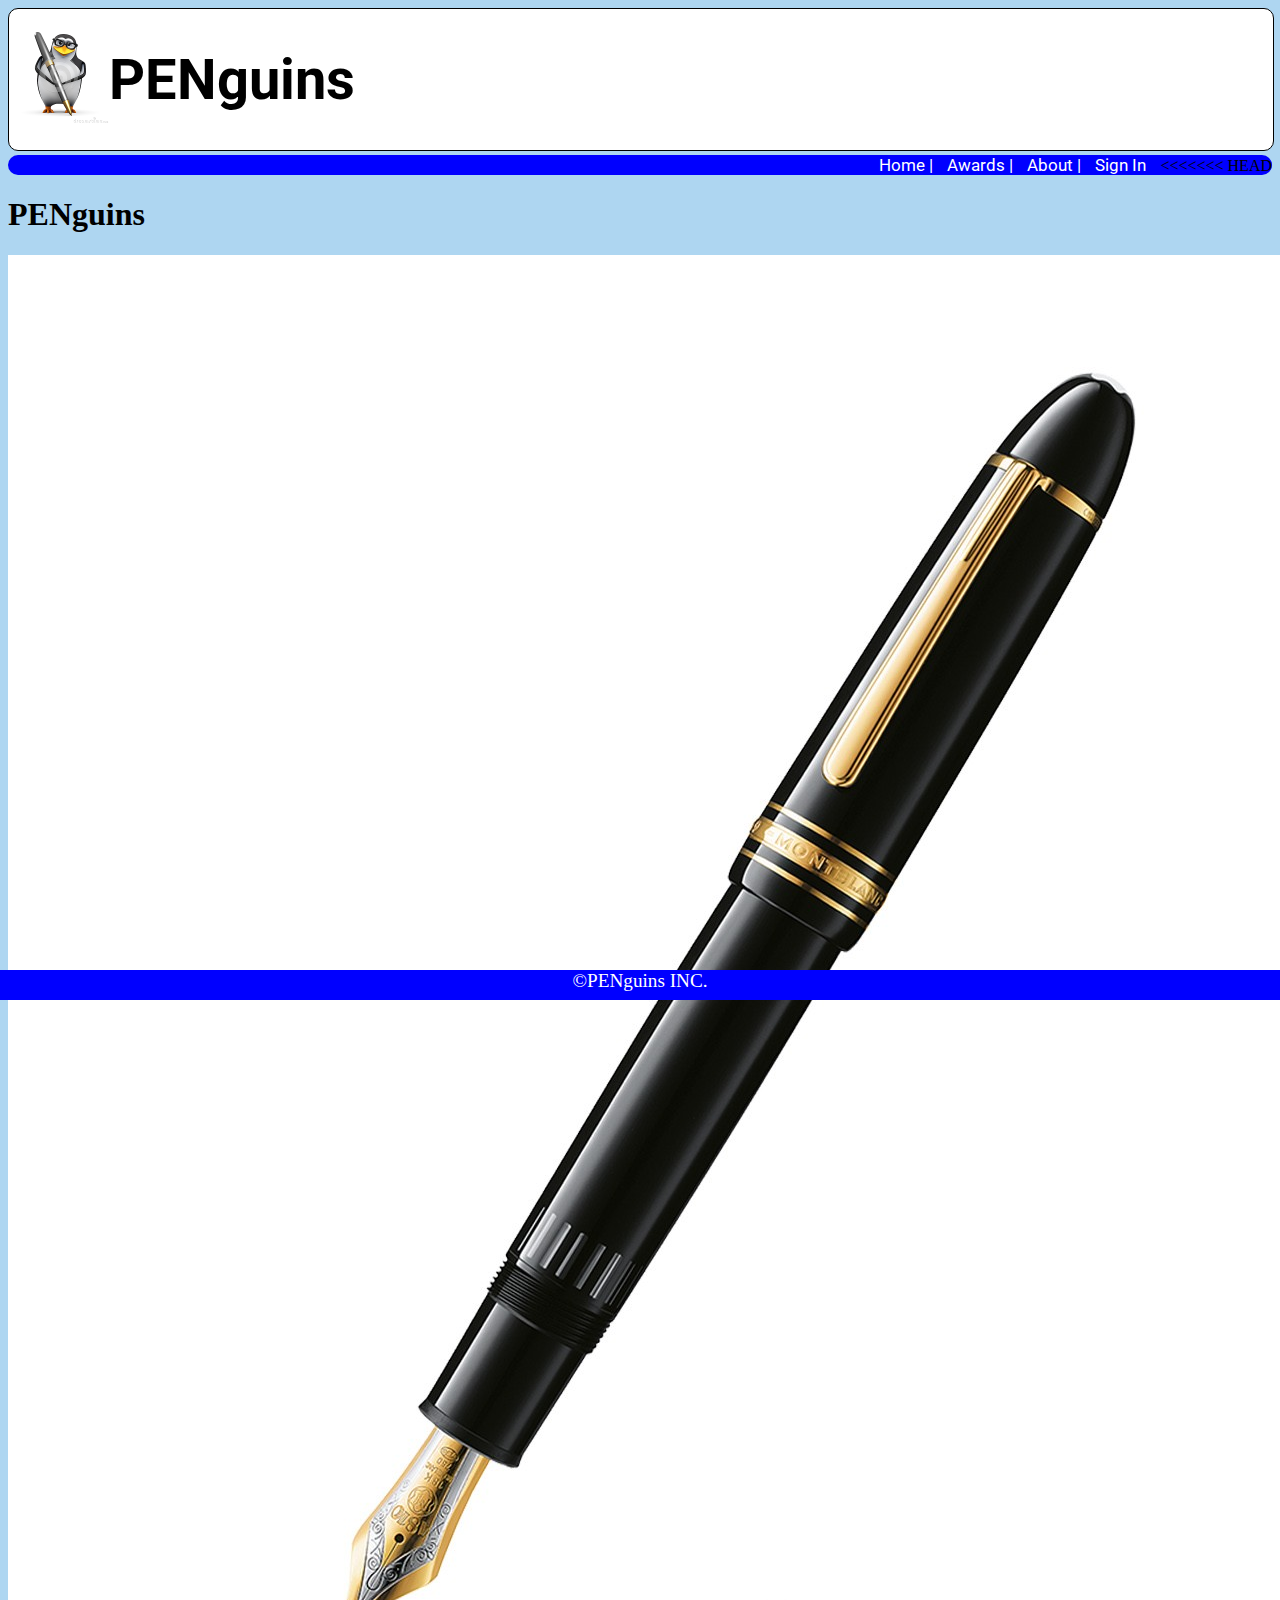
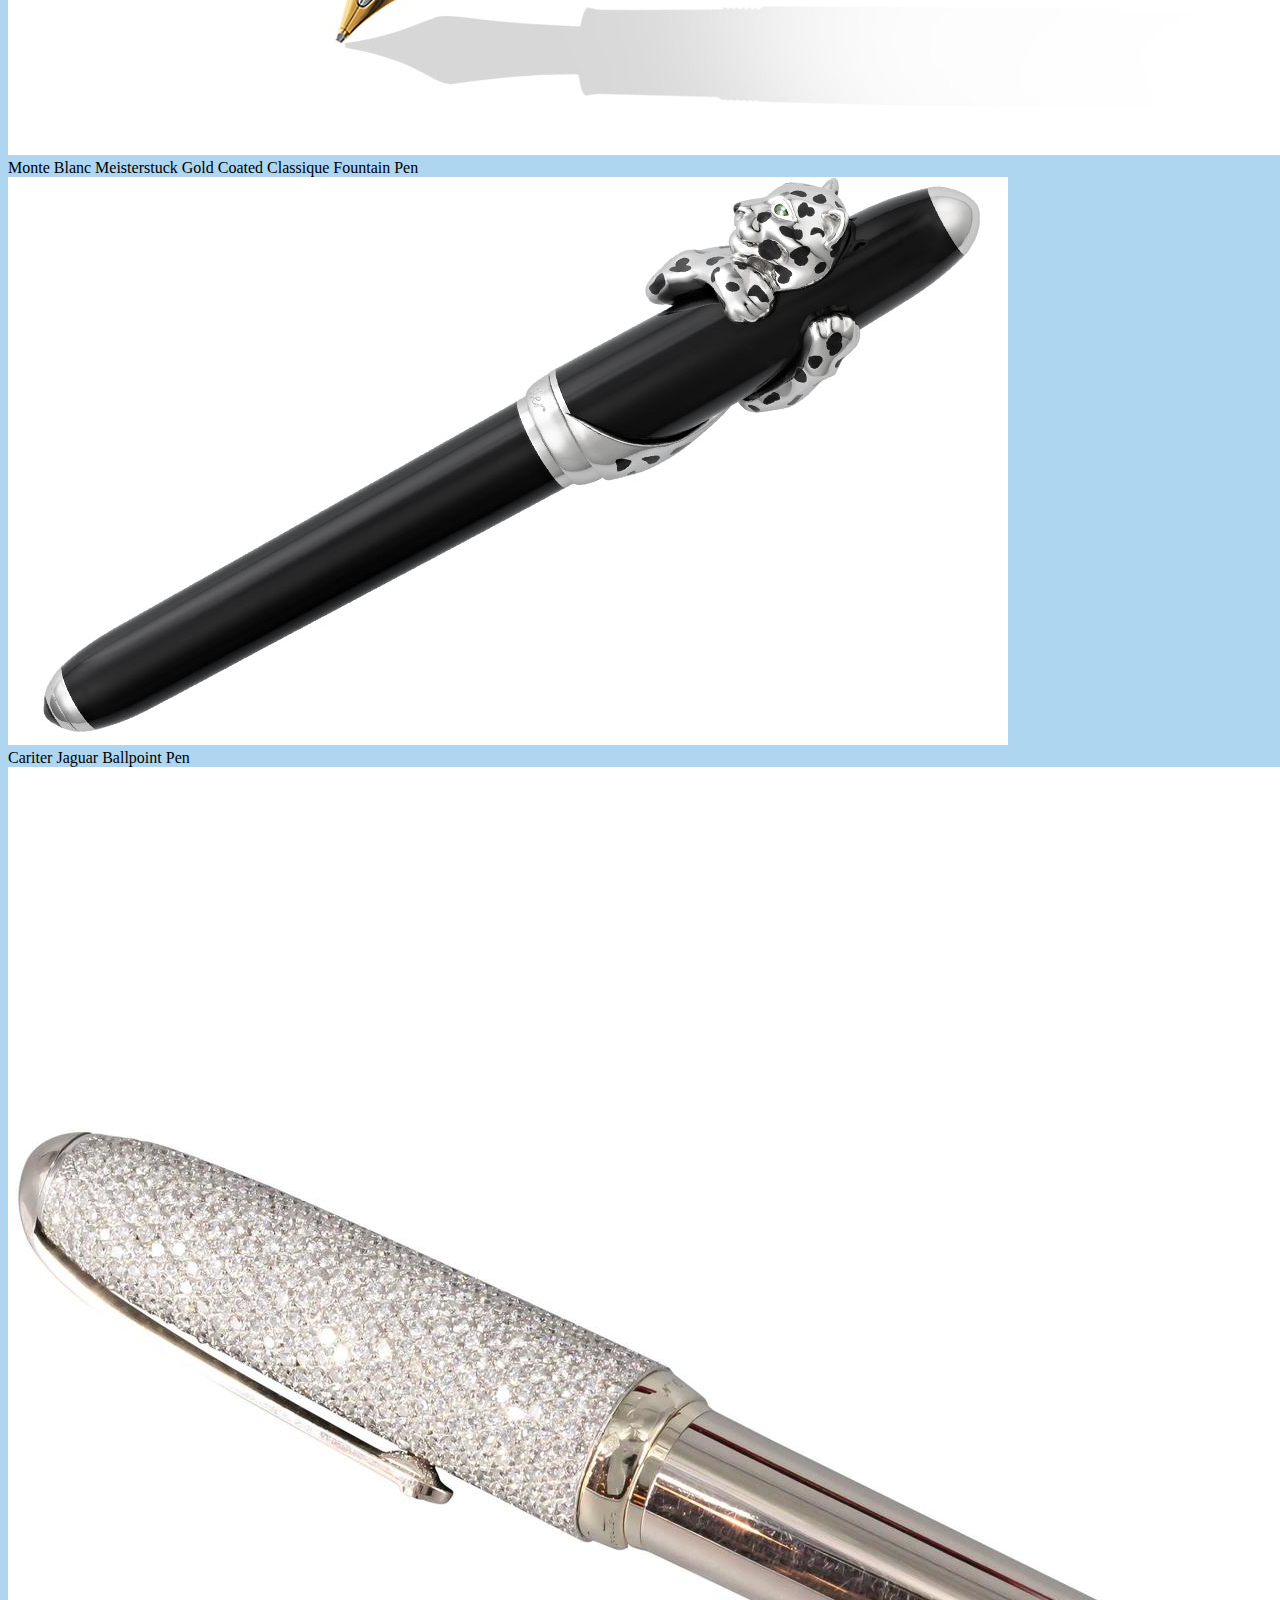
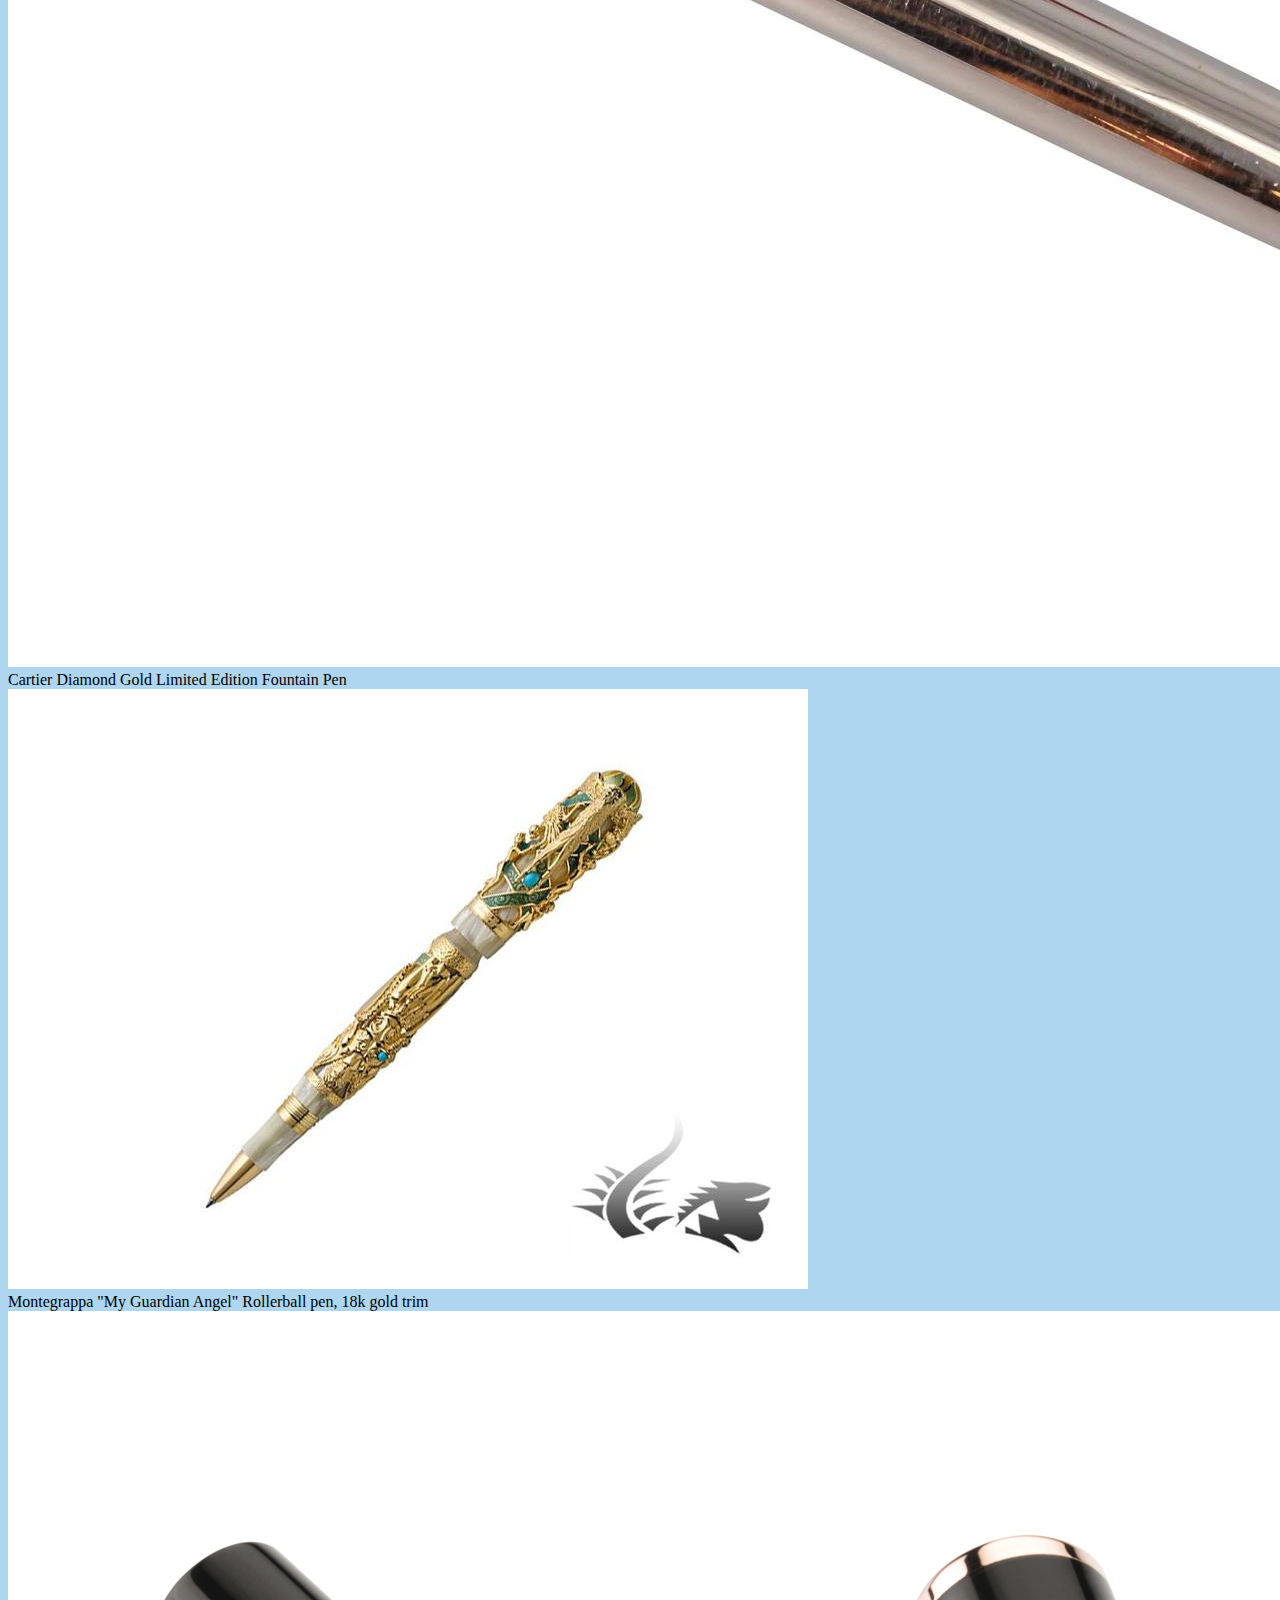
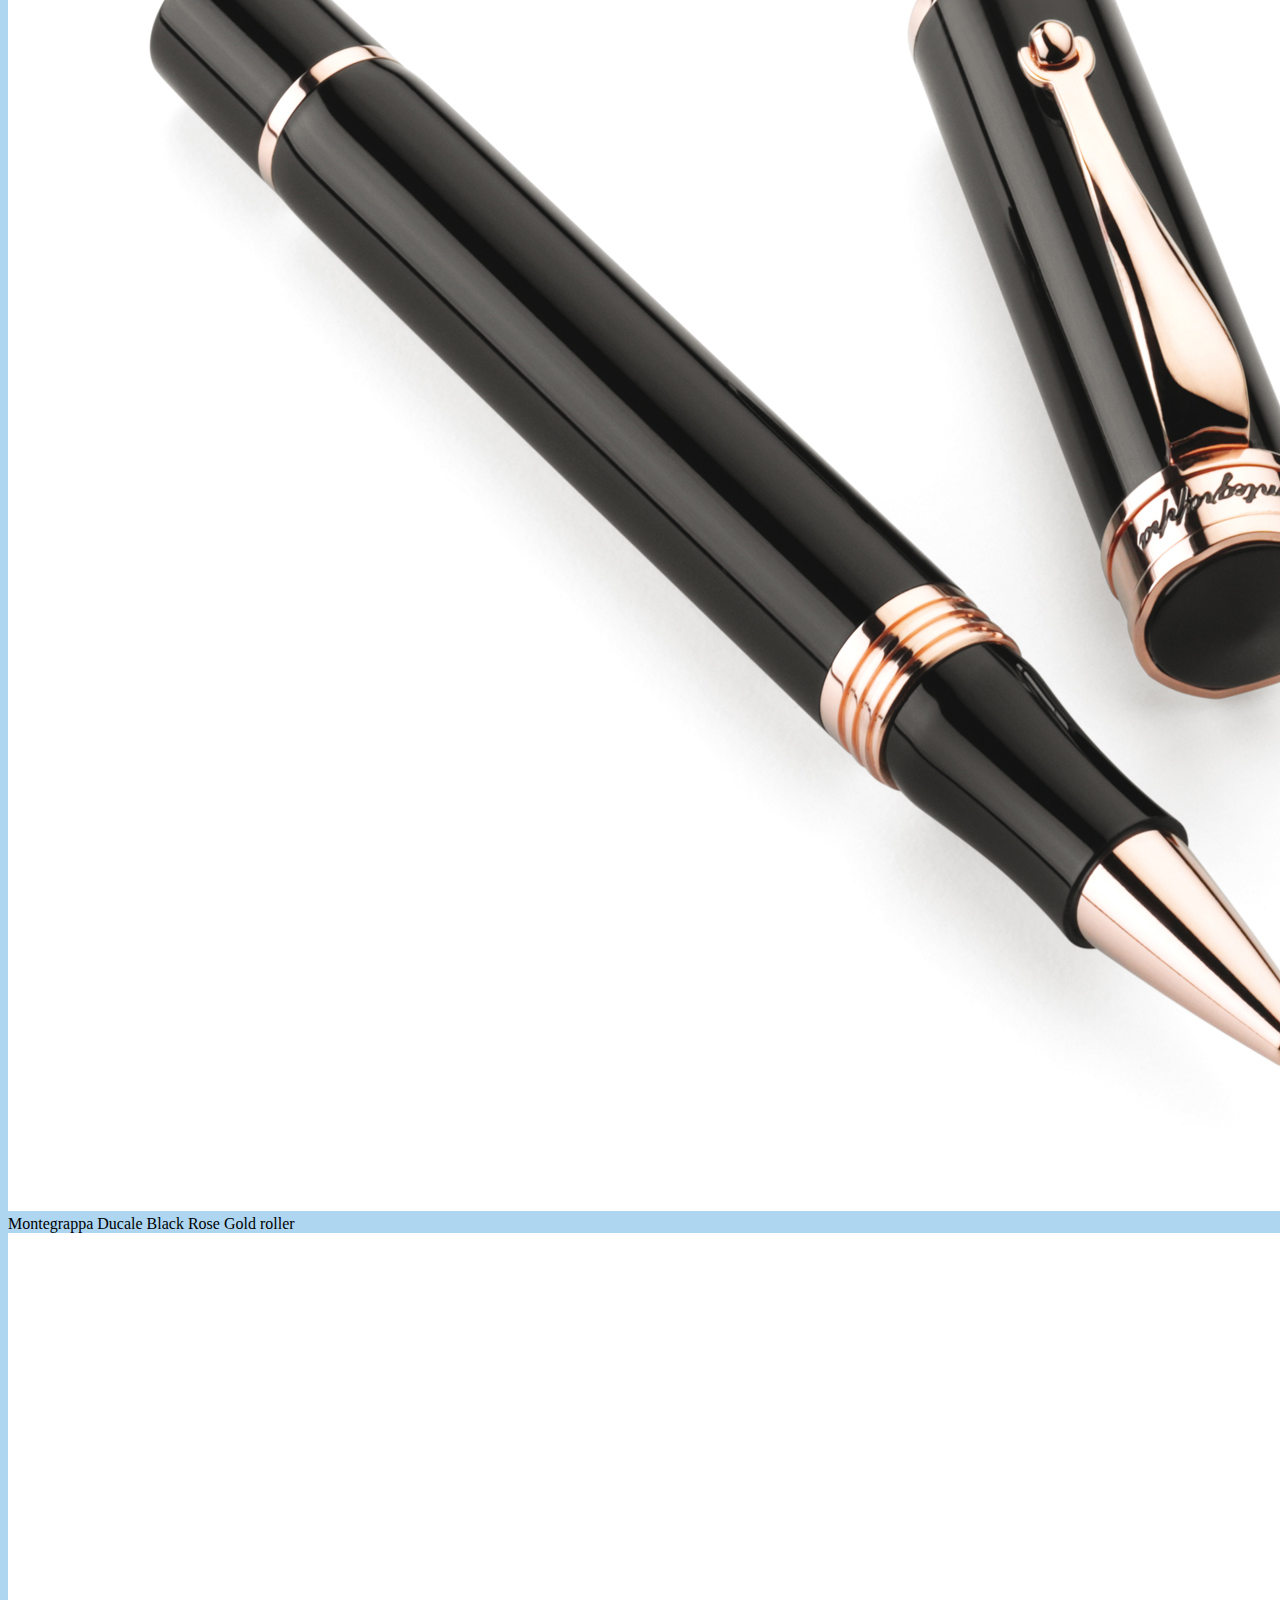
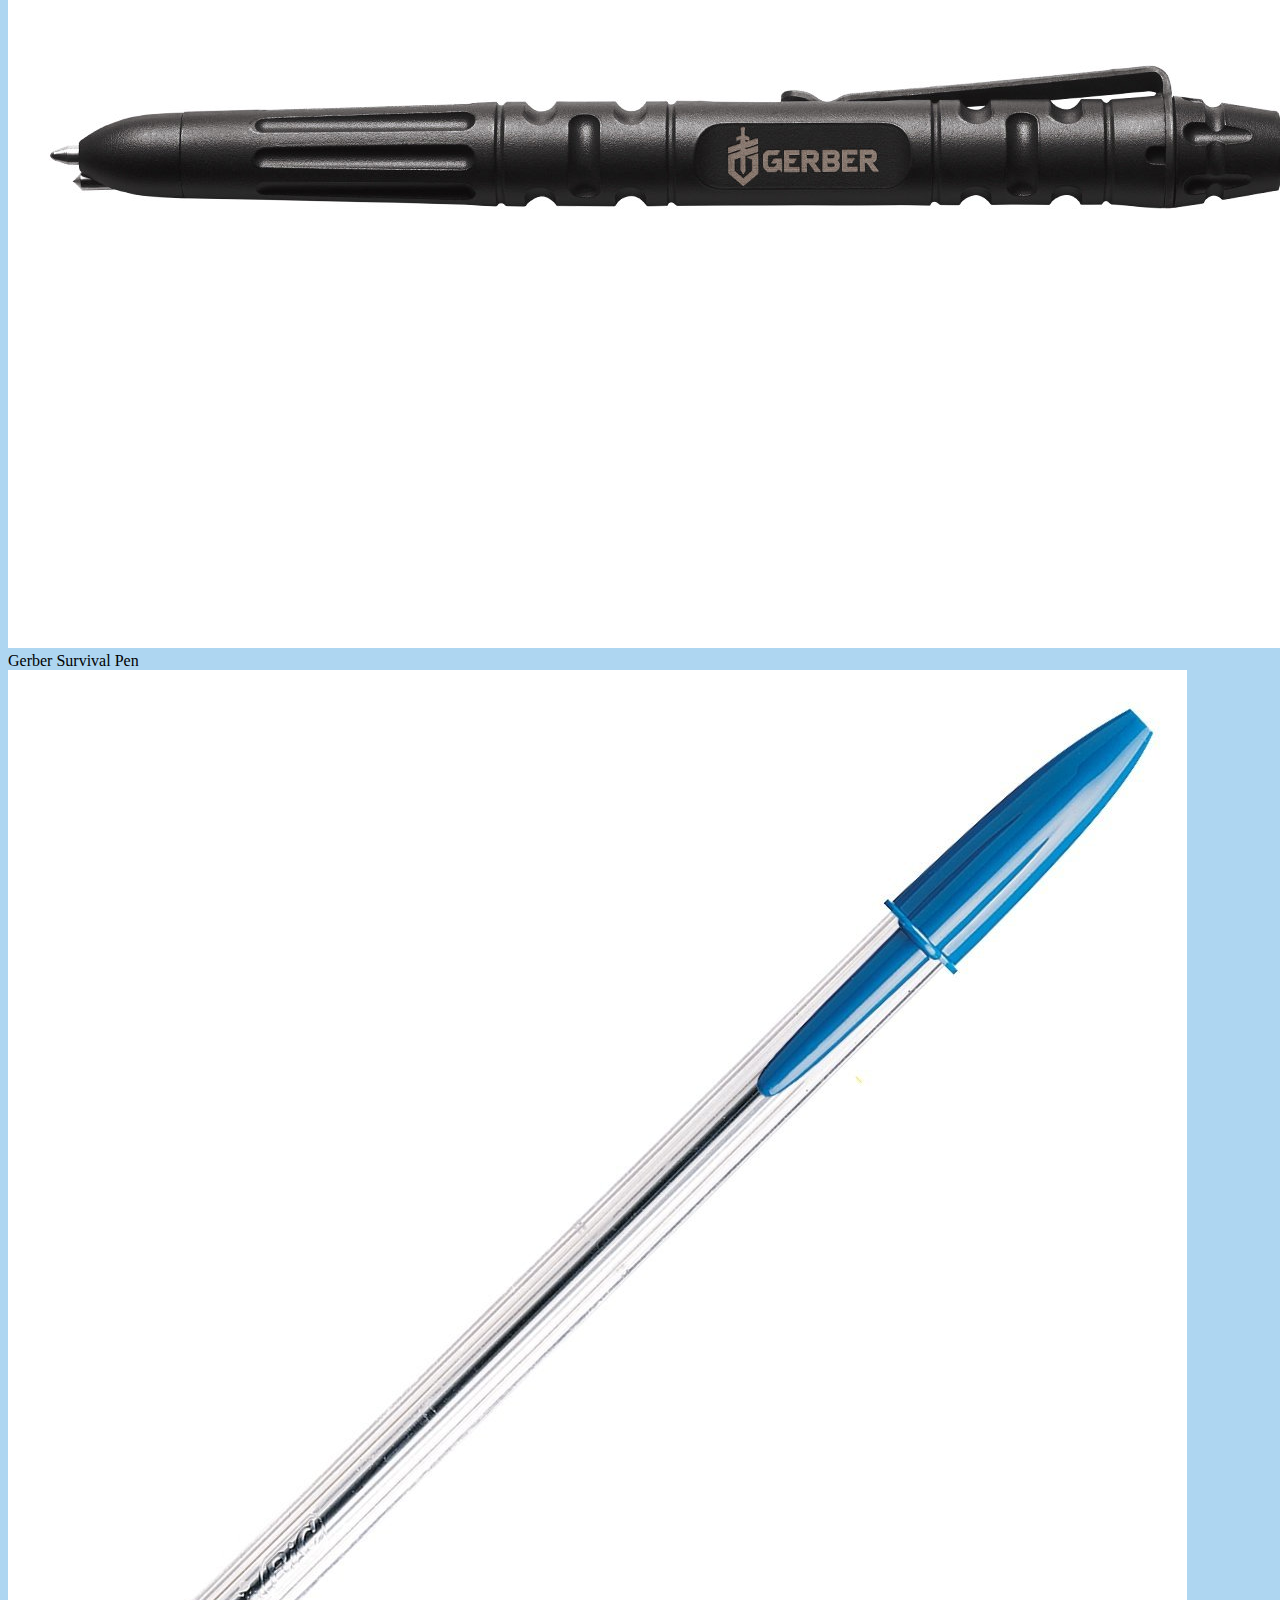
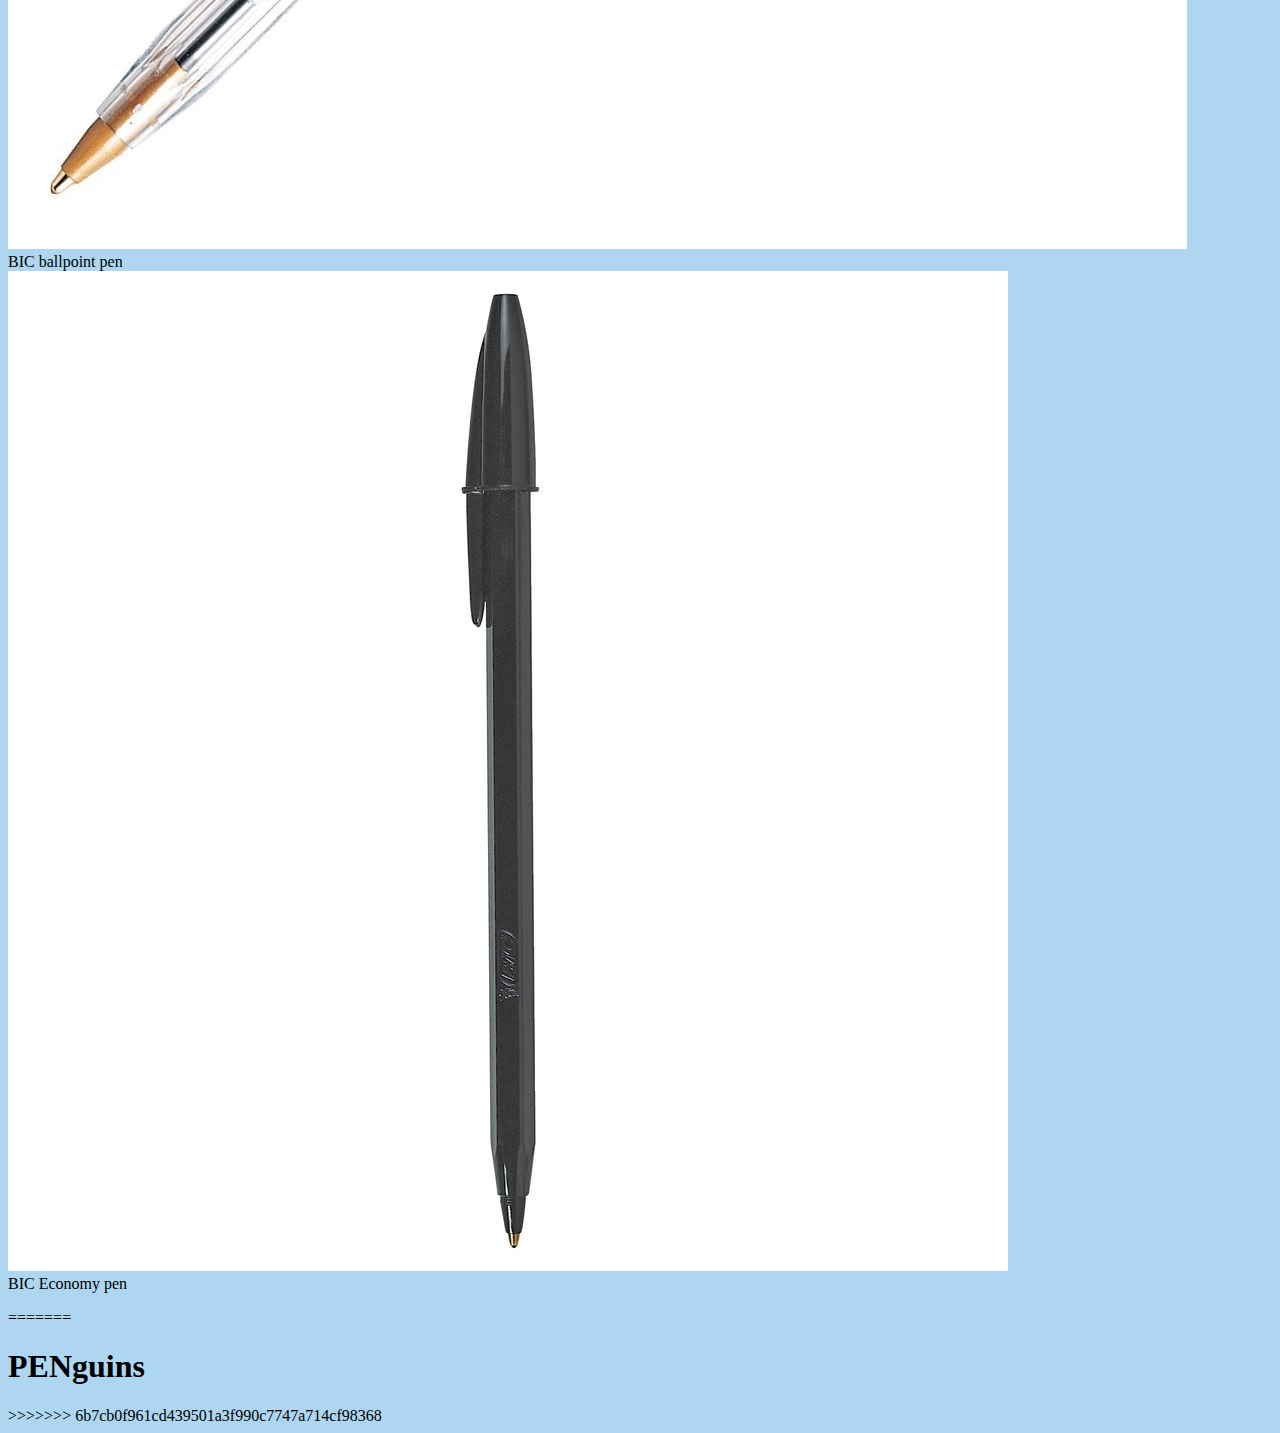
==== commit 76acaf27: "Merge pull request #37 from nss-day-cohort-20/cm-initial" ====
--- a/index.html
+++ b/index.html
@@ -63,7 +63,15 @@
 
 =======
 	</nav>
-	<div id="parentDiv">
+<article>
+	<h1>PENguins</h1>
+
+	
+<div id="card">
+	
+	<ul id="productList">
+		
+	</ul>
 	<script src="products.js"></script>
 >>>>>>> 6b7cb0f961cd439501a3f990c7747a714cf98368
 	</div>
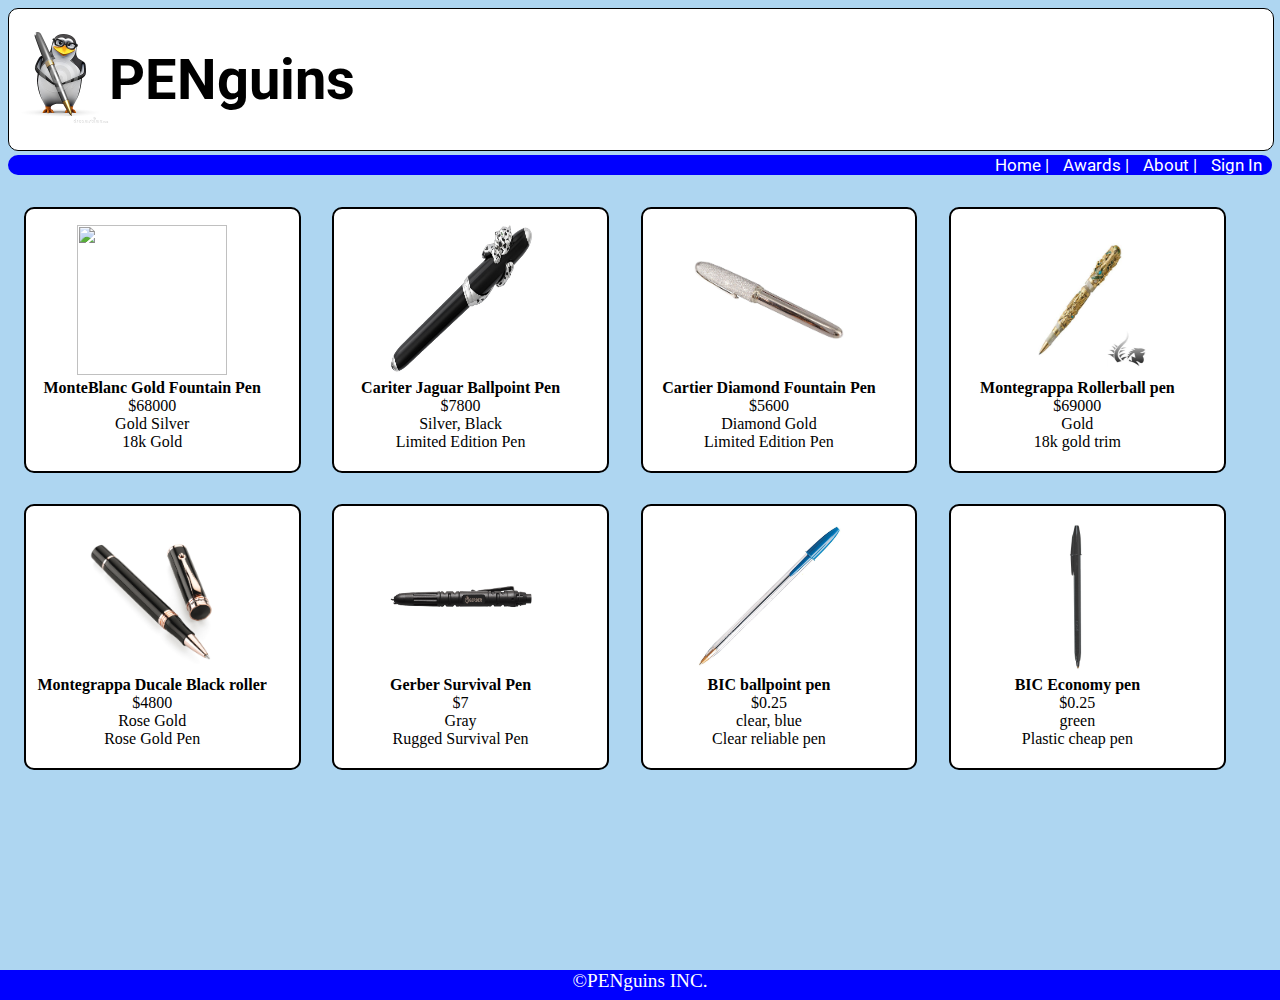
==== commit b7977524: "final changes(hopefully)" ====
--- a/index.html
+++ b/index.html
@@ -17,55 +17,7 @@
 		<a href="awards.html">Awards |</a>
 		<a href="about.html">About |</a>
 		<a href="signin.html">Sign In</a>
-<<<<<<< HEAD
-	</ul>
-		</nav>
-<article>
-	<h1>PENguins</h1>
-
-	<div id="images">
-
-
-	<div><img src="images/MPfountainPen.jpg" alt="Monte Blanc Meisterstuck Gold Coated Classique Fountain Pen"></div>
-	<caption>Monte Blanc Meisterstuck Gold Coated Classique Fountain Pen</caption>
-	
-	<div><img src="images/CartierJaguar.jpg"></div>
-	<caption>Cariter Jaguar Ballpoint Pen</caption>
-	
-	<div><img src="images/CartierDiamond.jpg"></div>
-	<caption>Cartier Diamond Gold Limited Edition Fountain Pen</caption>
-	
-	<div><img src="images/Montegrappa.jpeg"></div>
-	<caption>Montegrappa "My Guardian Angel" Rollerball pen, 18k gold trim</caption>
-
-	<div><img src="images/MGDucale.jpg"></div>
-	<caption>Montegrappa Ducale Black Rose Gold roller</caption>
-
-	<div><img src="images/Gerber.jpg"></div>
-	<caption>Gerber Survival Pen</caption>
-
-	<div><img src="images/BIC.jpg"></div>
-	<caption>BIC ballpoint pen</caption>
-
-	<div><img src="images/BICEconomy.jpg"></div>
-	<caption>BIC Economy pen</caption>
-
-
-<div id="card">
-	
-	<ul id="productList">
-		
-	</ul>
-
-</div>
-
-
-
-=======
 	</nav>
-<article>
-	<h1>PENguins</h1>
-
 	
 <div id="card">
 	
@@ -73,7 +25,6 @@
 		
 	</ul>
 	<script src="products.js"></script>
->>>>>>> 6b7cb0f961cd439501a3f990c7747a714cf98368
 	</div>
 <footer id="adjustedFooter">&copy;PENguins INC. </footer>
 
--- a/main.css
+++ b/main.css
@@ -87,7 +87,8 @@
 .card
 {
 	padding-left: 0;
-	padding-bottom: 10px;
+	padding-bottom: 20px;
+	padding-right: 20px;
 	overflow: hidden;
 	background-color: white;
 	border: 2px solid black;
@@ -100,12 +101,14 @@
 
 .card ul
 {
+	padding-left: 0;
 	width: 100%;
 	list-style: none;
 }
 
 .card li
 {
+	padding-left: 0;
 	overflow: hidden;
 	width: 100%;
 	display: block;
@@ -303,12 +306,17 @@
 	margin: 20px 50% 10px 20%;
 }
 
+.adjustedFooter
+{
+	position: absolute;
+	left: 0px;
+	bottom: -100px;
+}
+
 /*****************
 About Page
 *****************/
 
-
-.textalignment {
 
 	
 body {
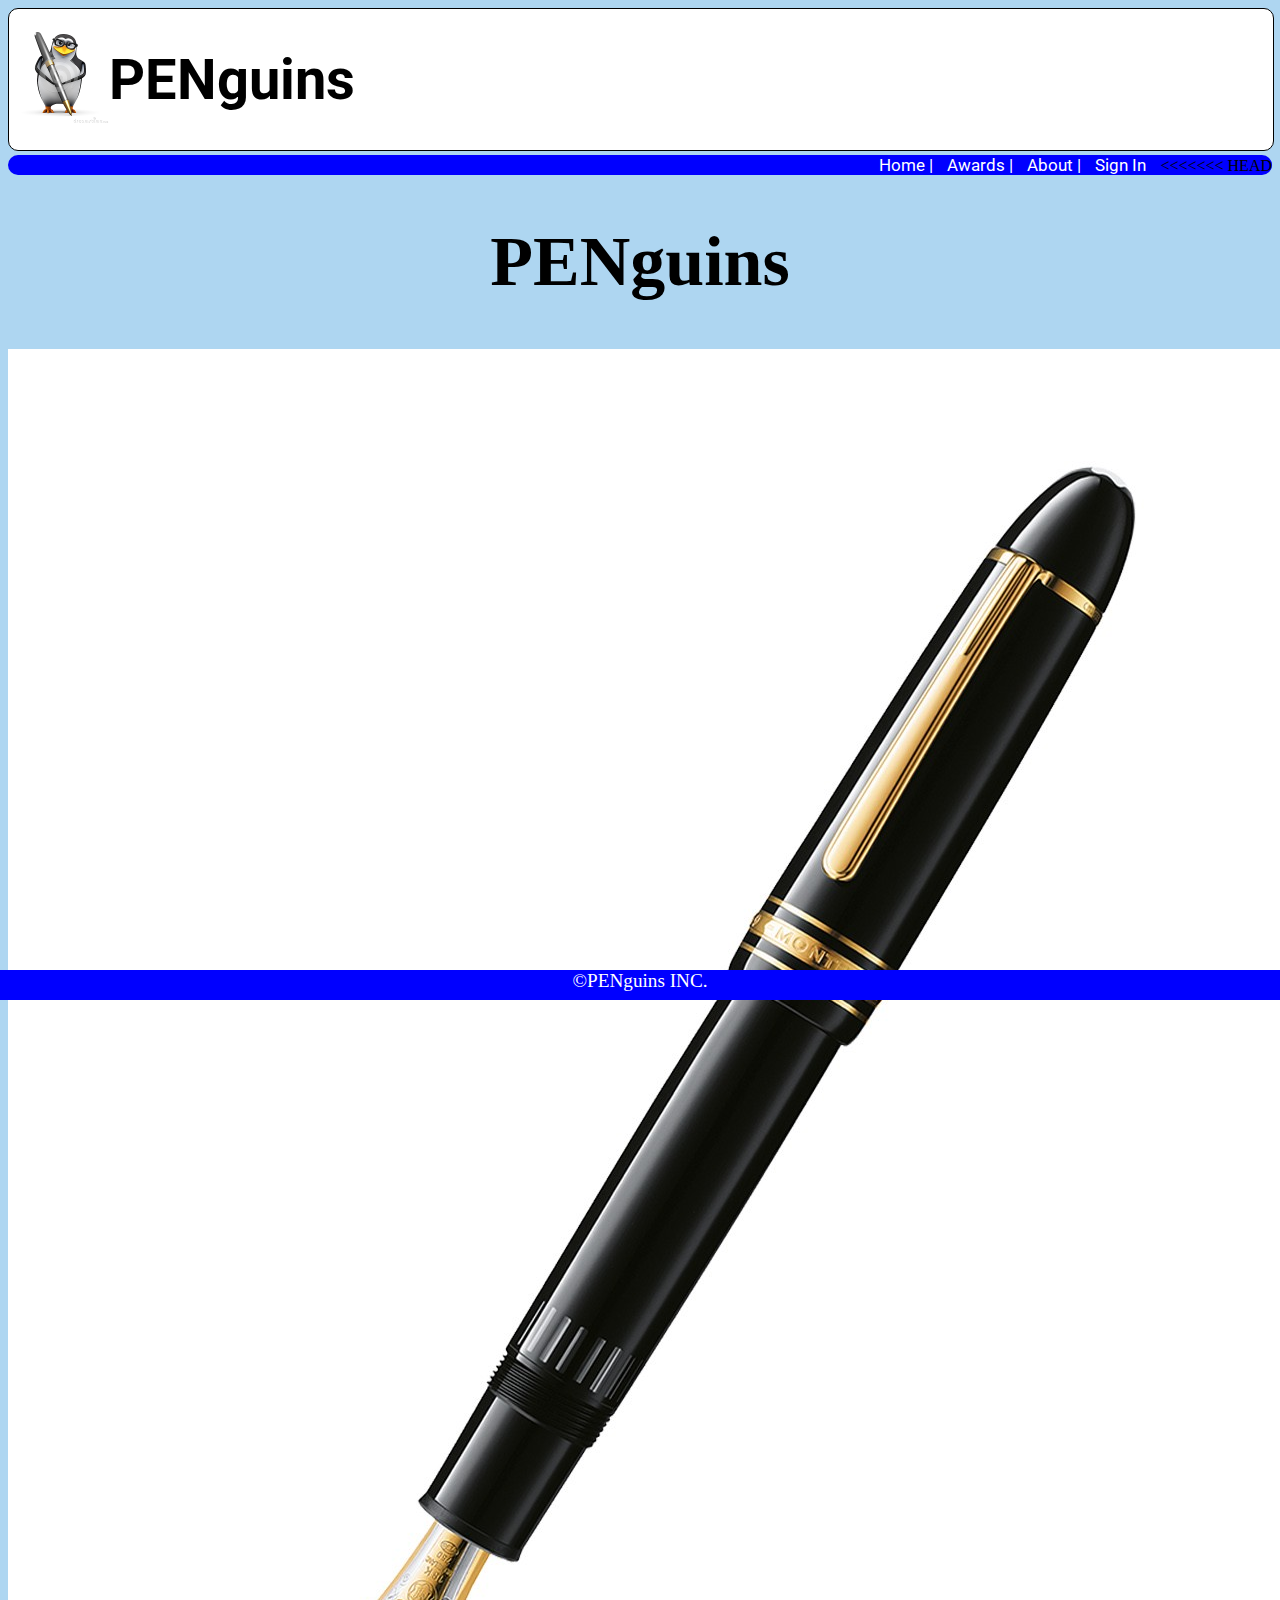
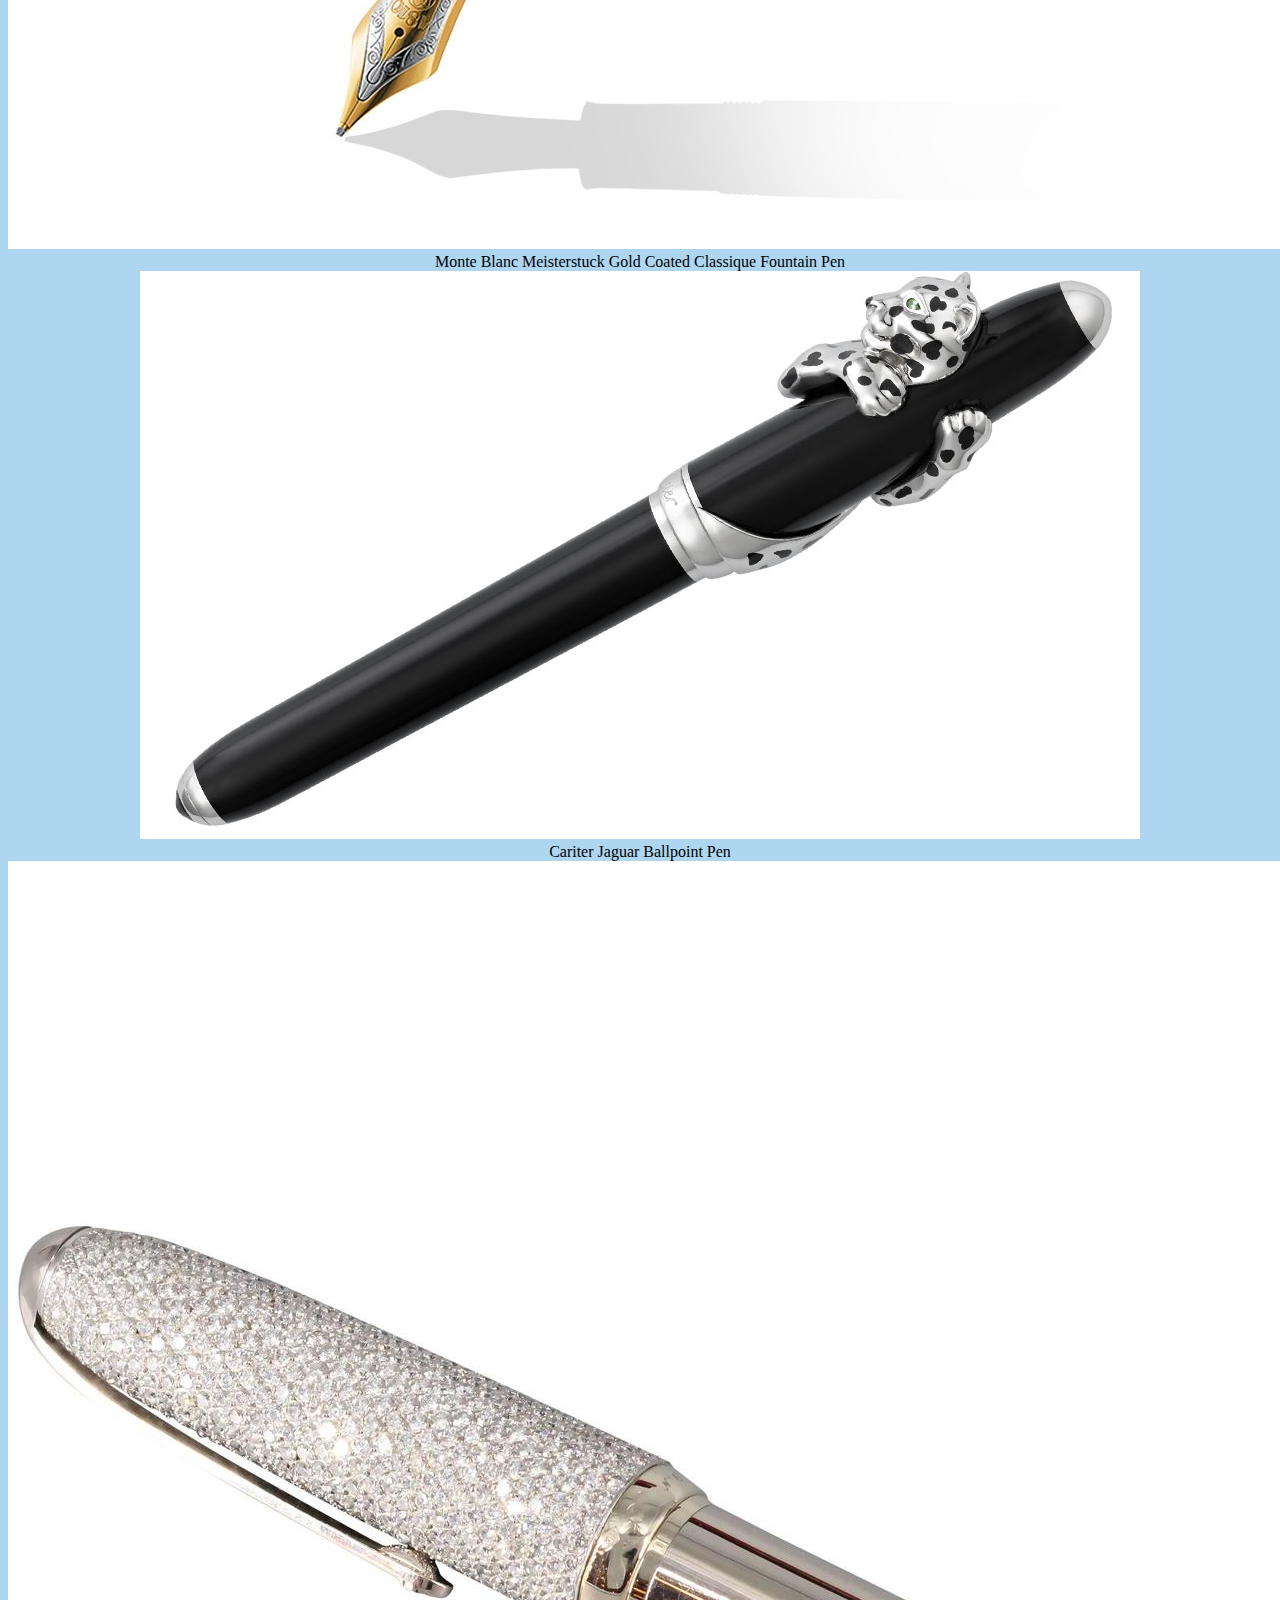
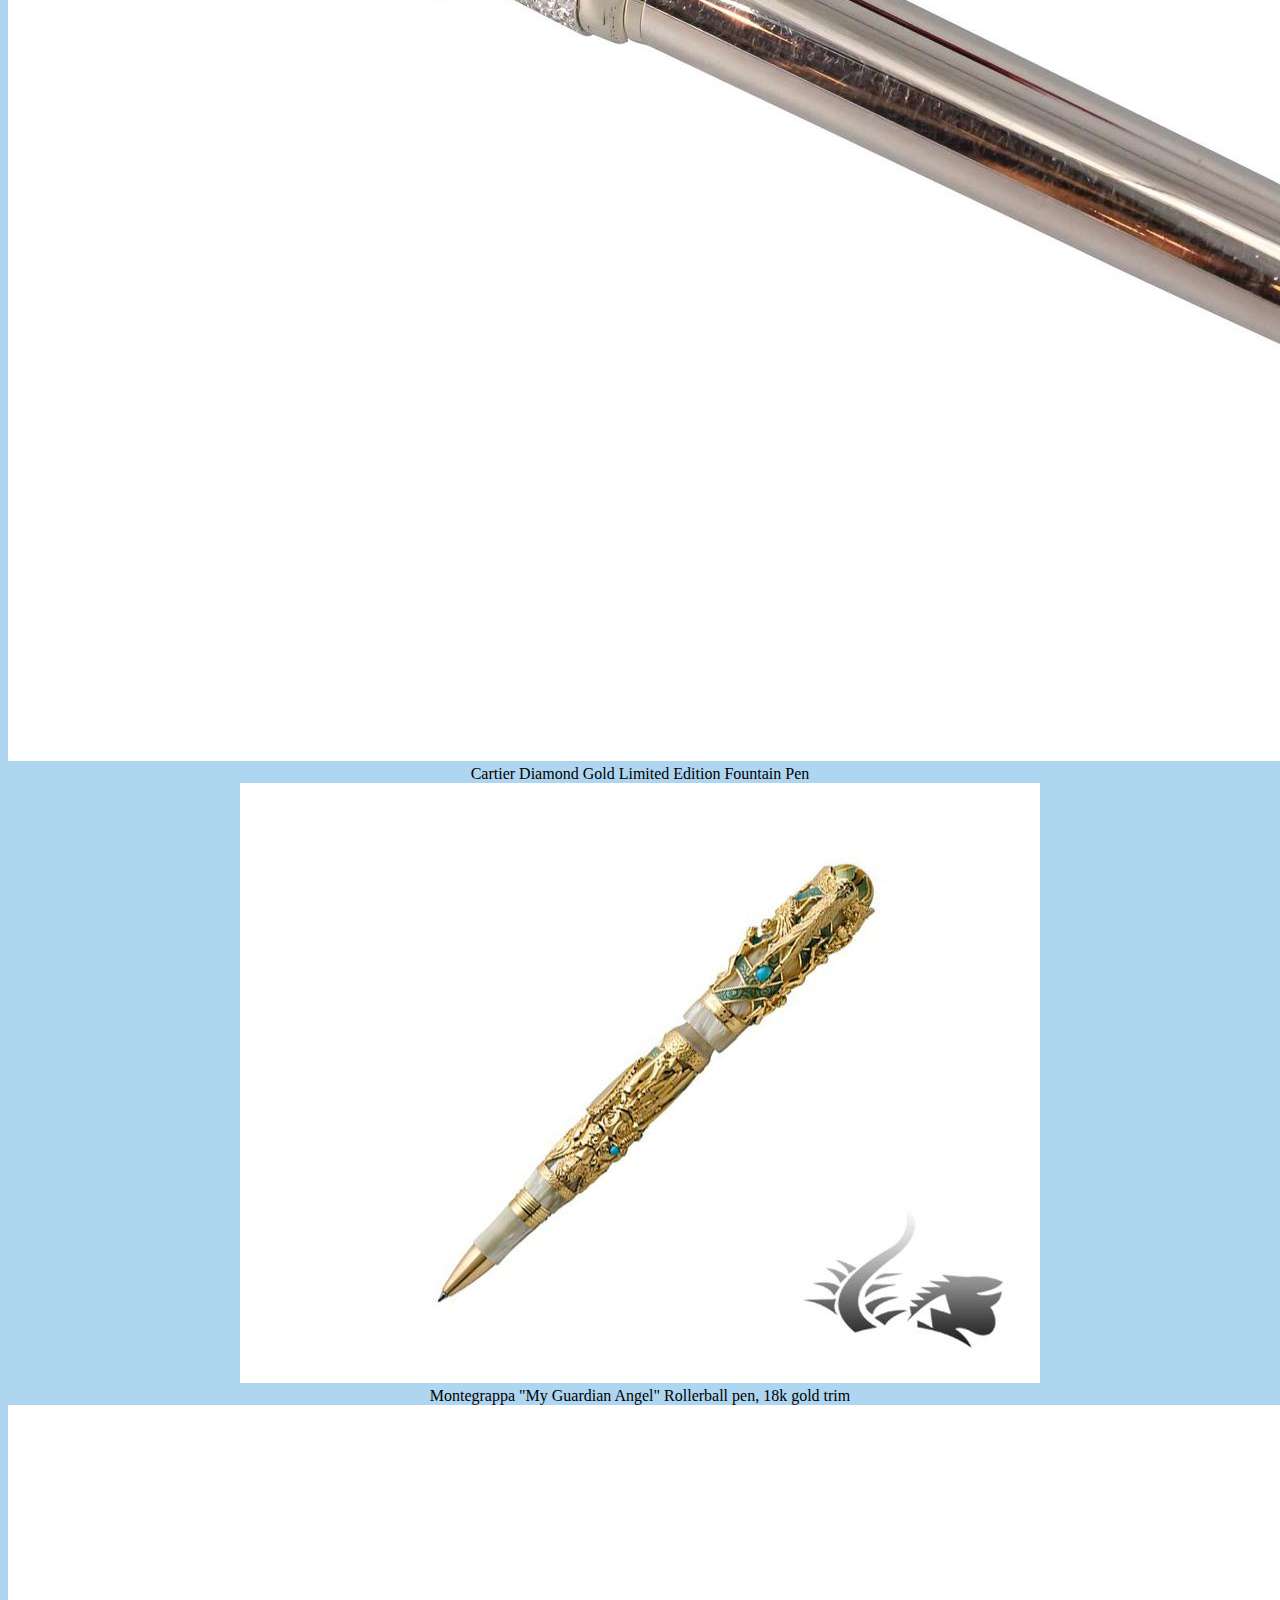
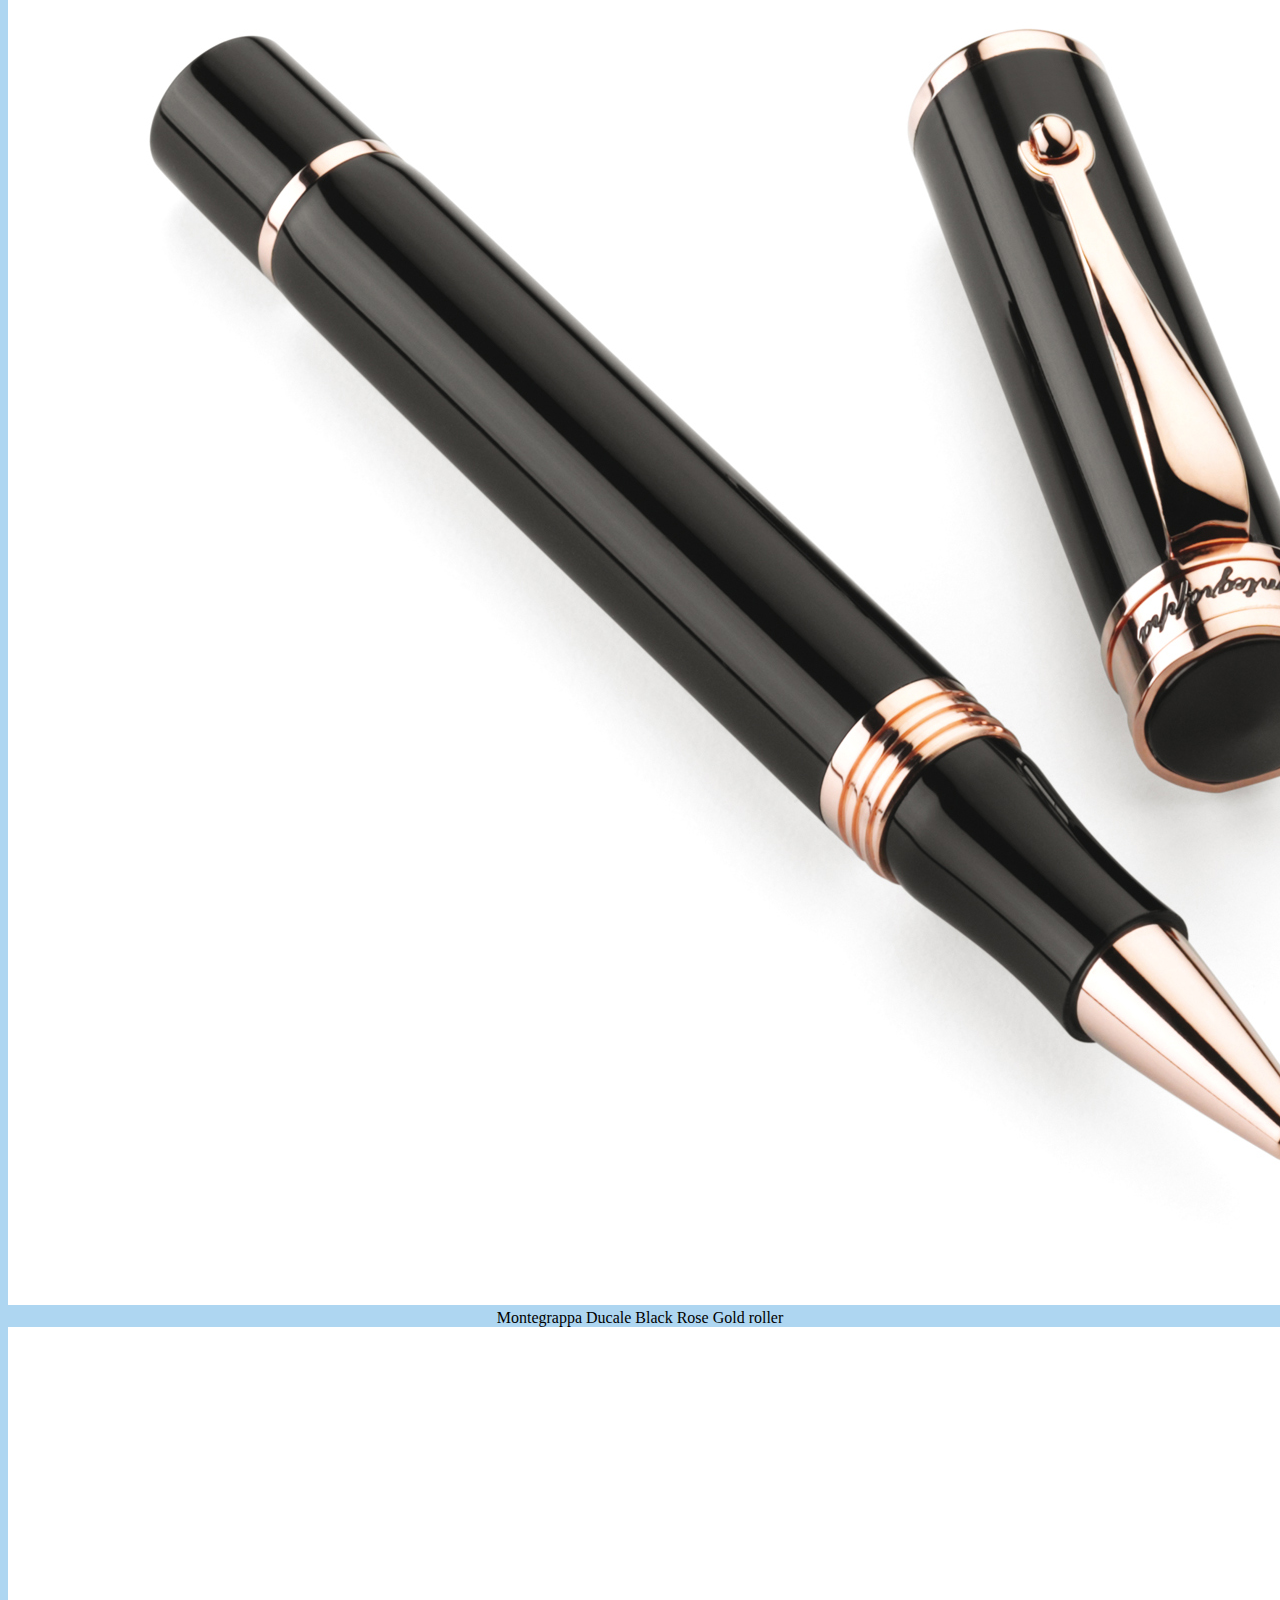
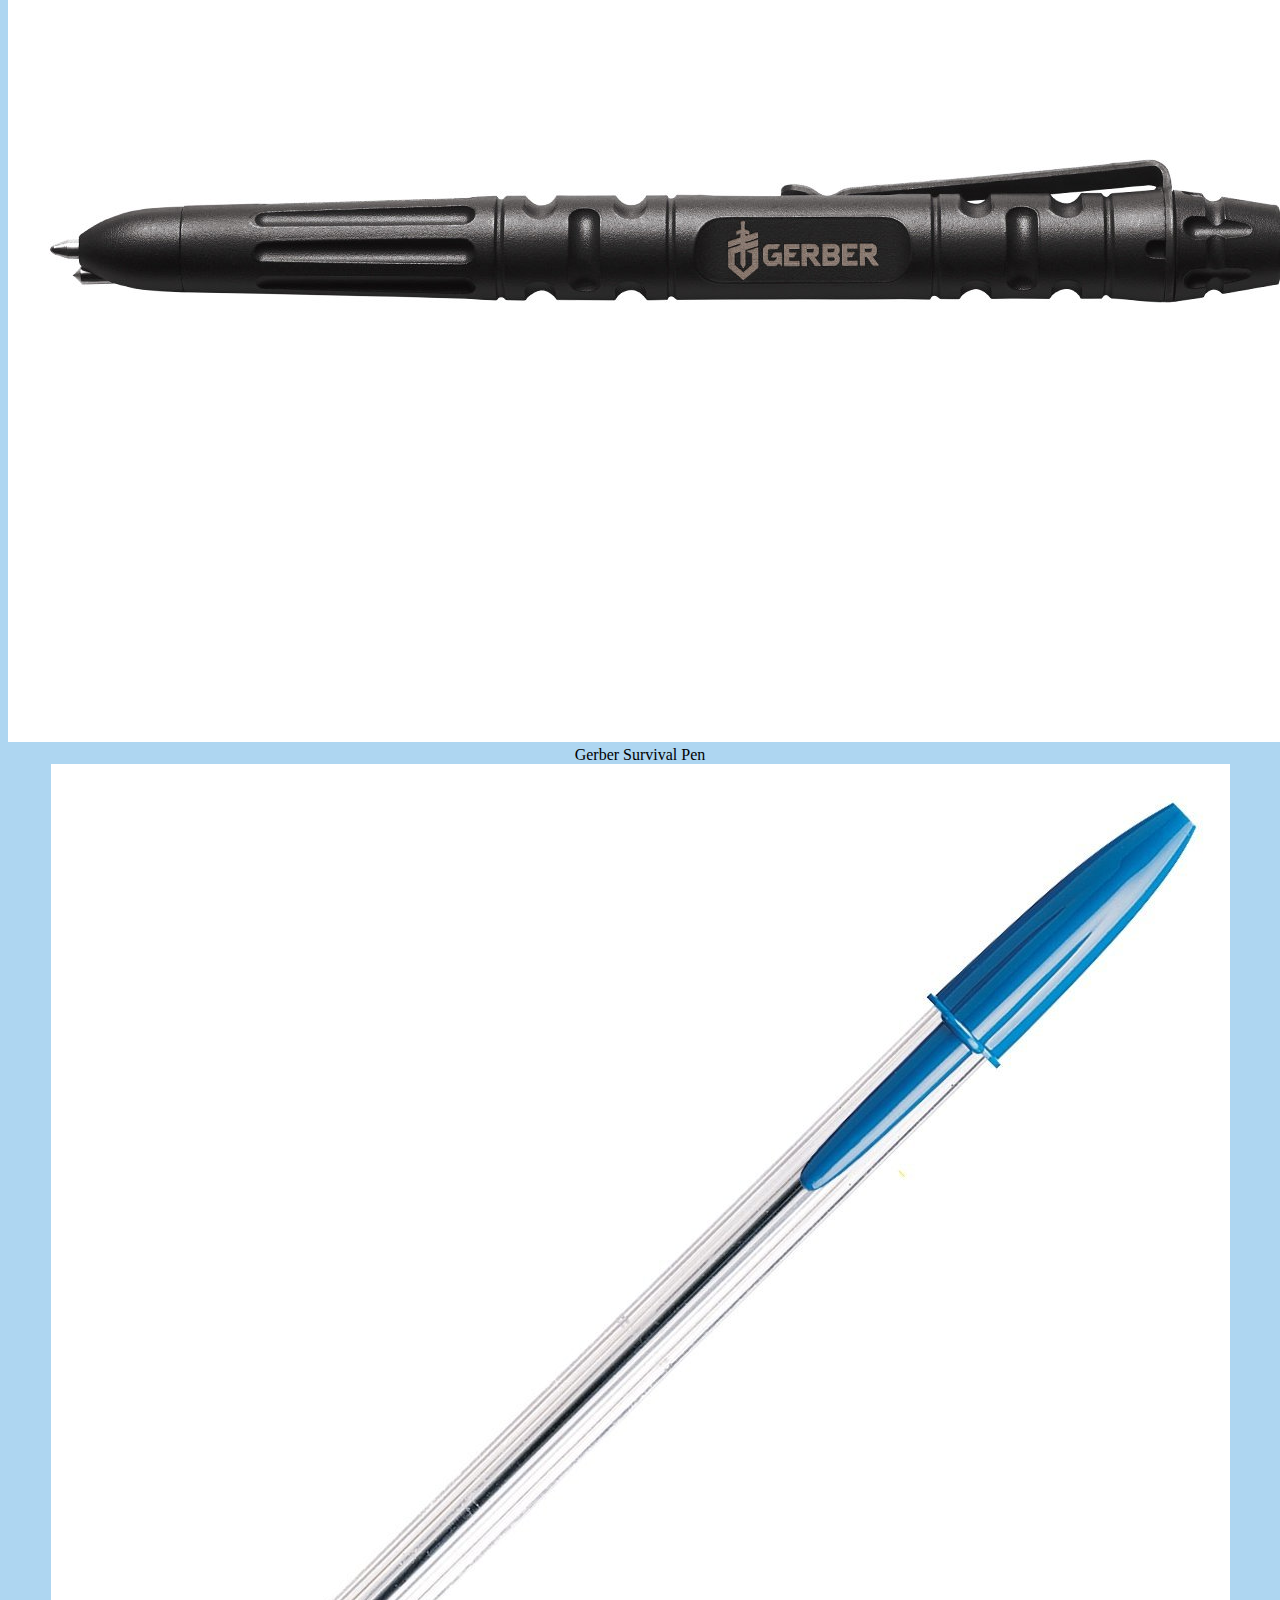
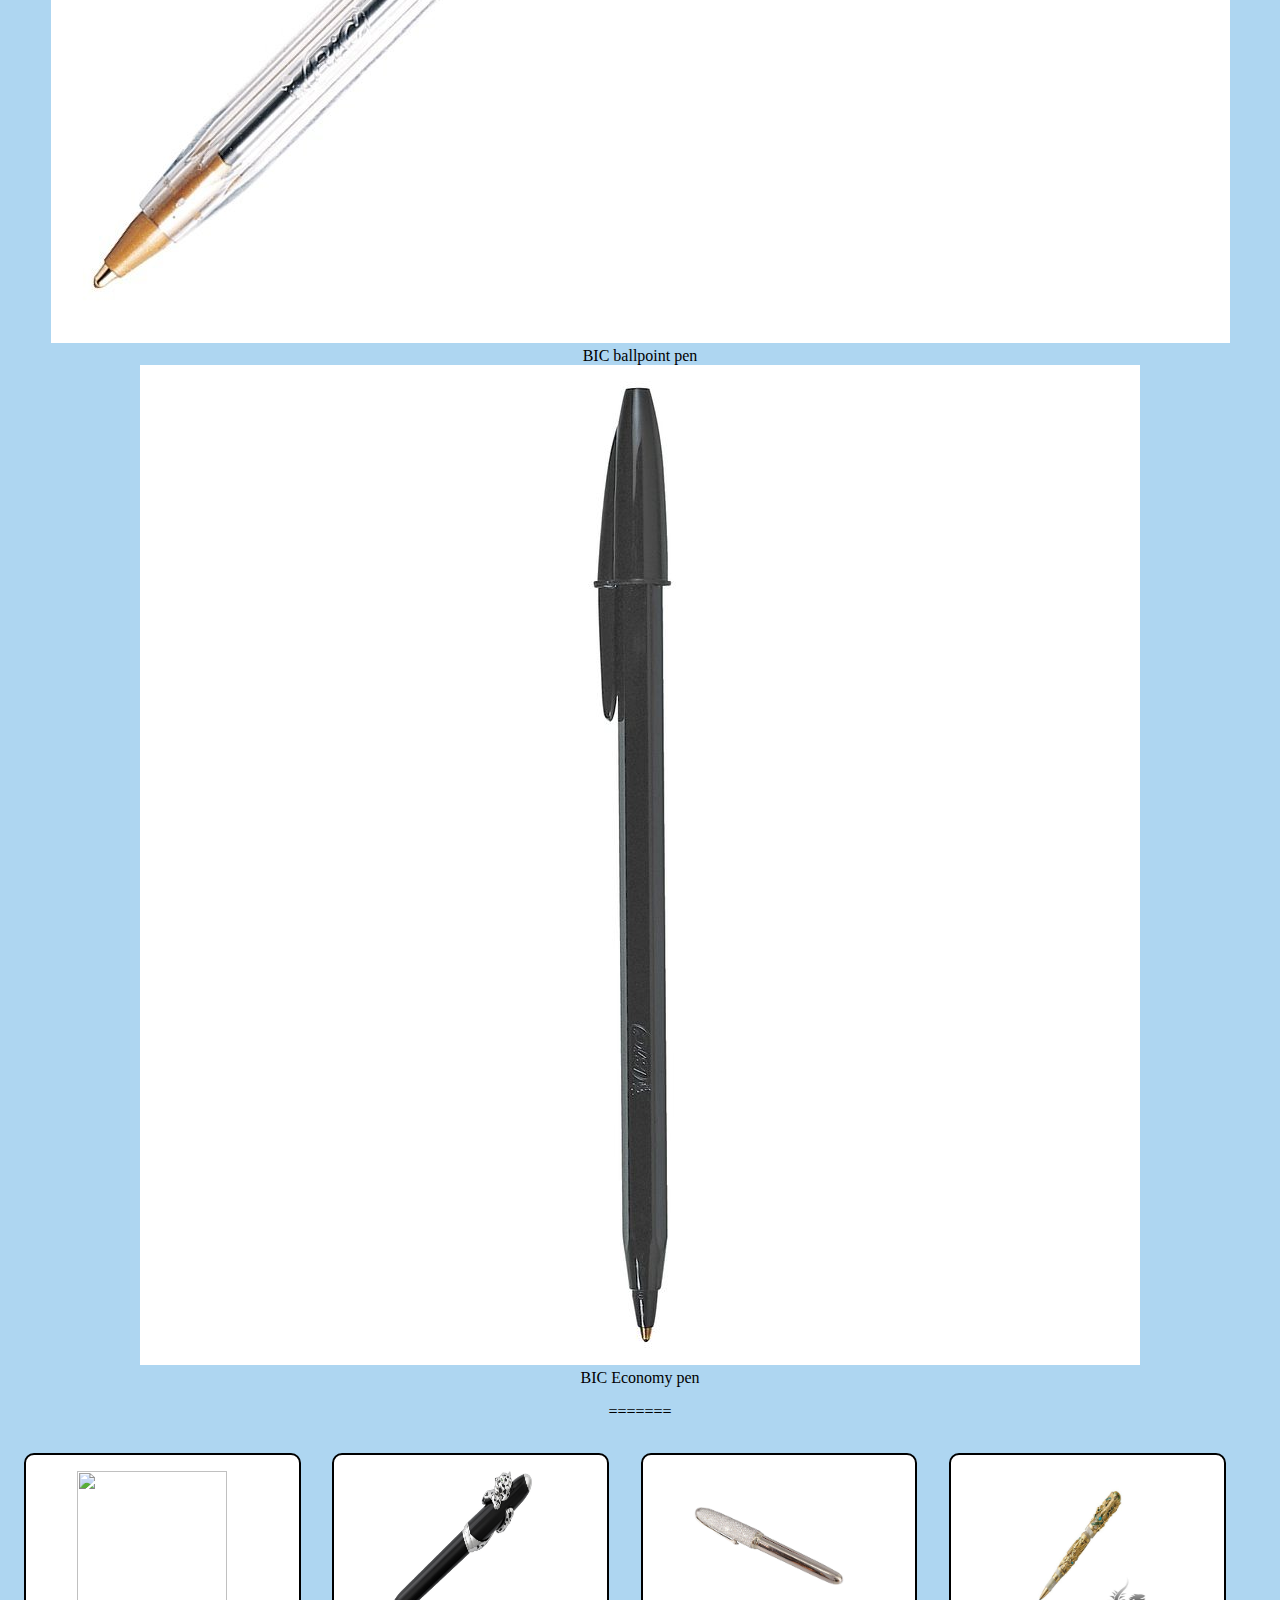
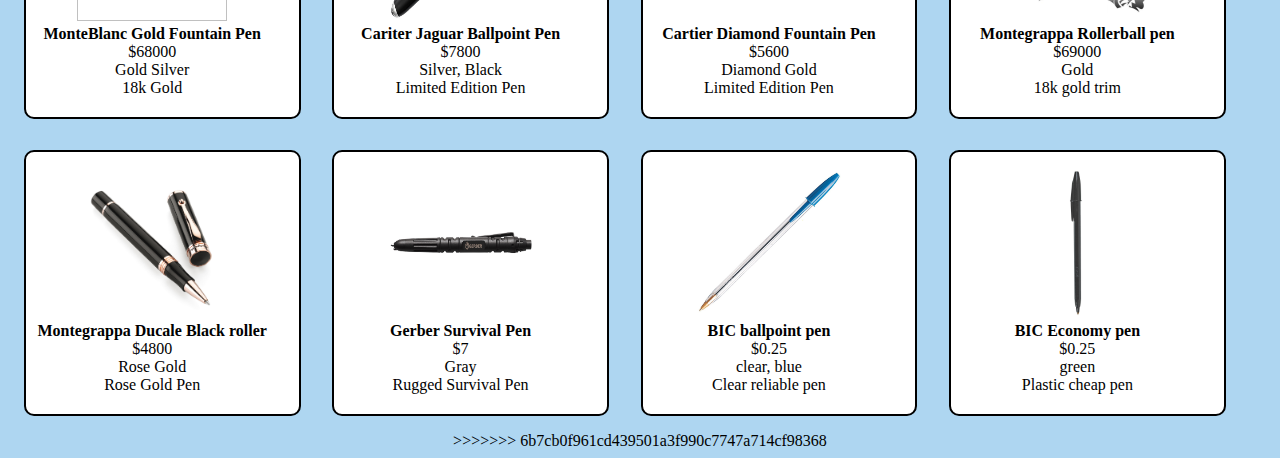
==== commit 66e084fb: "Merge pull request #38 from nss-day-cohort-20/ask-adjustments" ====
--- a/index.html
+++ b/index.html
@@ -17,6 +17,51 @@
 		<a href="awards.html">Awards |</a>
 		<a href="about.html">About |</a>
 		<a href="signin.html">Sign In</a>
+<<<<<<< HEAD
+	</ul>
+		</nav>
+<article>
+	<h1>PENguins</h1>
+
+	<div id="images">
+
+
+	<div><img src="images/MPfountainPen.jpg" alt="Monte Blanc Meisterstuck Gold Coated Classique Fountain Pen"></div>
+	<caption>Monte Blanc Meisterstuck Gold Coated Classique Fountain Pen</caption>
+	
+	<div><img src="images/CartierJaguar.jpg"></div>
+	<caption>Cariter Jaguar Ballpoint Pen</caption>
+	
+	<div><img src="images/CartierDiamond.jpg"></div>
+	<caption>Cartier Diamond Gold Limited Edition Fountain Pen</caption>
+	
+	<div><img src="images/Montegrappa.jpeg"></div>
+	<caption>Montegrappa "My Guardian Angel" Rollerball pen, 18k gold trim</caption>
+
+	<div><img src="images/MGDucale.jpg"></div>
+	<caption>Montegrappa Ducale Black Rose Gold roller</caption>
+
+	<div><img src="images/Gerber.jpg"></div>
+	<caption>Gerber Survival Pen</caption>
+
+	<div><img src="images/BIC.jpg"></div>
+	<caption>BIC ballpoint pen</caption>
+
+	<div><img src="images/BICEconomy.jpg"></div>
+	<caption>BIC Economy pen</caption>
+
+
+<div id="card">
+	
+	<ul id="productList">
+		
+	</ul>
+
+</div>
+
+
+
+=======
 	</nav>
 	
 <div id="card">
@@ -25,6 +70,7 @@
 		
 	</ul>
 	<script src="products.js"></script>
+>>>>>>> 6b7cb0f961cd439501a3f990c7747a714cf98368
 	</div>
 <footer id="adjustedFooter">&copy;PENguins INC. </footer>
 
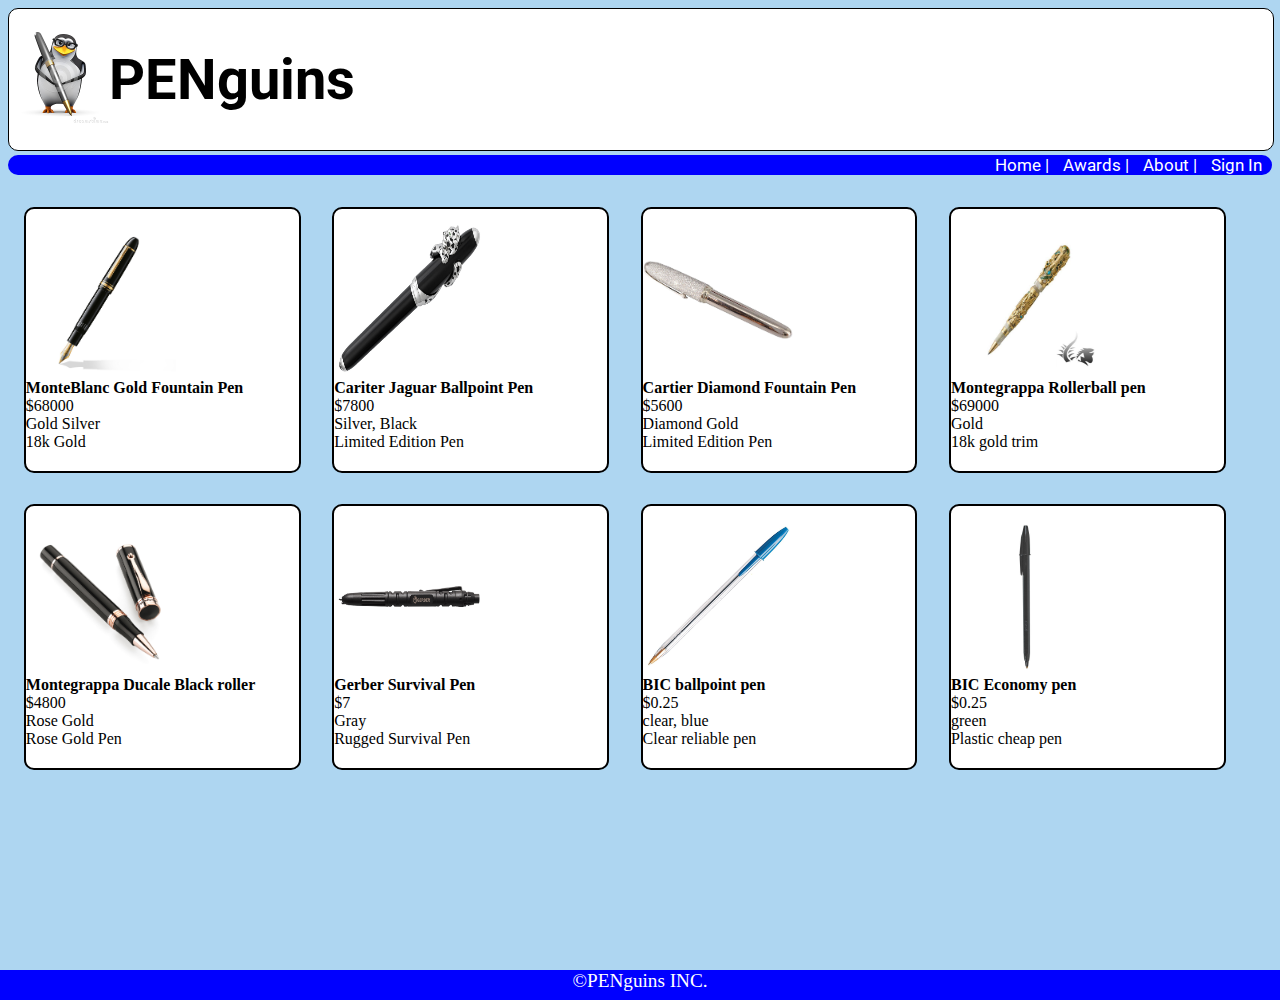
==== commit 29f6a595: "final" ====
--- a/index.html
+++ b/index.html
@@ -17,51 +17,7 @@
 		<a href="awards.html">Awards |</a>
 		<a href="about.html">About |</a>
 		<a href="signin.html">Sign In</a>
-<<<<<<< HEAD
-	</ul>
-		</nav>
-<article>
-	<h1>PENguins</h1>
 
-	<div id="images">
-
-
-	<div><img src="images/MPfountainPen.jpg" alt="Monte Blanc Meisterstuck Gold Coated Classique Fountain Pen"></div>
-	<caption>Monte Blanc Meisterstuck Gold Coated Classique Fountain Pen</caption>
-	
-	<div><img src="images/CartierJaguar.jpg"></div>
-	<caption>Cariter Jaguar Ballpoint Pen</caption>
-	
-	<div><img src="images/CartierDiamond.jpg"></div>
-	<caption>Cartier Diamond Gold Limited Edition Fountain Pen</caption>
-	
-	<div><img src="images/Montegrappa.jpeg"></div>
-	<caption>Montegrappa "My Guardian Angel" Rollerball pen, 18k gold trim</caption>
-
-	<div><img src="images/MGDucale.jpg"></div>
-	<caption>Montegrappa Ducale Black Rose Gold roller</caption>
-
-	<div><img src="images/Gerber.jpg"></div>
-	<caption>Gerber Survival Pen</caption>
-
-	<div><img src="images/BIC.jpg"></div>
-	<caption>BIC ballpoint pen</caption>
-
-	<div><img src="images/BICEconomy.jpg"></div>
-	<caption>BIC Economy pen</caption>
-
-
-<div id="card">
-	
-	<ul id="productList">
-		
-	</ul>
-
-</div>
-
-
-
-=======
 	</nav>
 	
 <div id="card">
@@ -70,7 +26,7 @@
 		
 	</ul>
 	<script src="products.js"></script>
->>>>>>> 6b7cb0f961cd439501a3f990c7747a714cf98368
+
 	</div>
 <footer id="adjustedFooter">&copy;PENguins INC. </footer>
 
--- a/main.css
+++ b/main.css
@@ -319,11 +319,11 @@
 
 
 	
-body {
+#aboutbody {
    text-align: center;
 }
 
-h1 {
+#abouth1 {
 
 	font-size: 70px;
 	font-weight: bold;
@@ -332,7 +332,7 @@
 	
 }
 
-title {
+#abouttitle {
 
 	font-size: 70px;
 	font-weight: bold;
@@ -340,14 +340,13 @@
 
 }
 
- #aboutp {
+ #aboutP {
 	
 	width: 60%;
 	font-size: 20px;
 	font-weight: bold;
 	margin: auto;
-	position: relative;
 	border: 10px solid red;
 	font-family:'Roboto', sans-serif;
 }
-<div class="footer">Team PENguin 2017 <strong>not fixed</strong></div>
+
